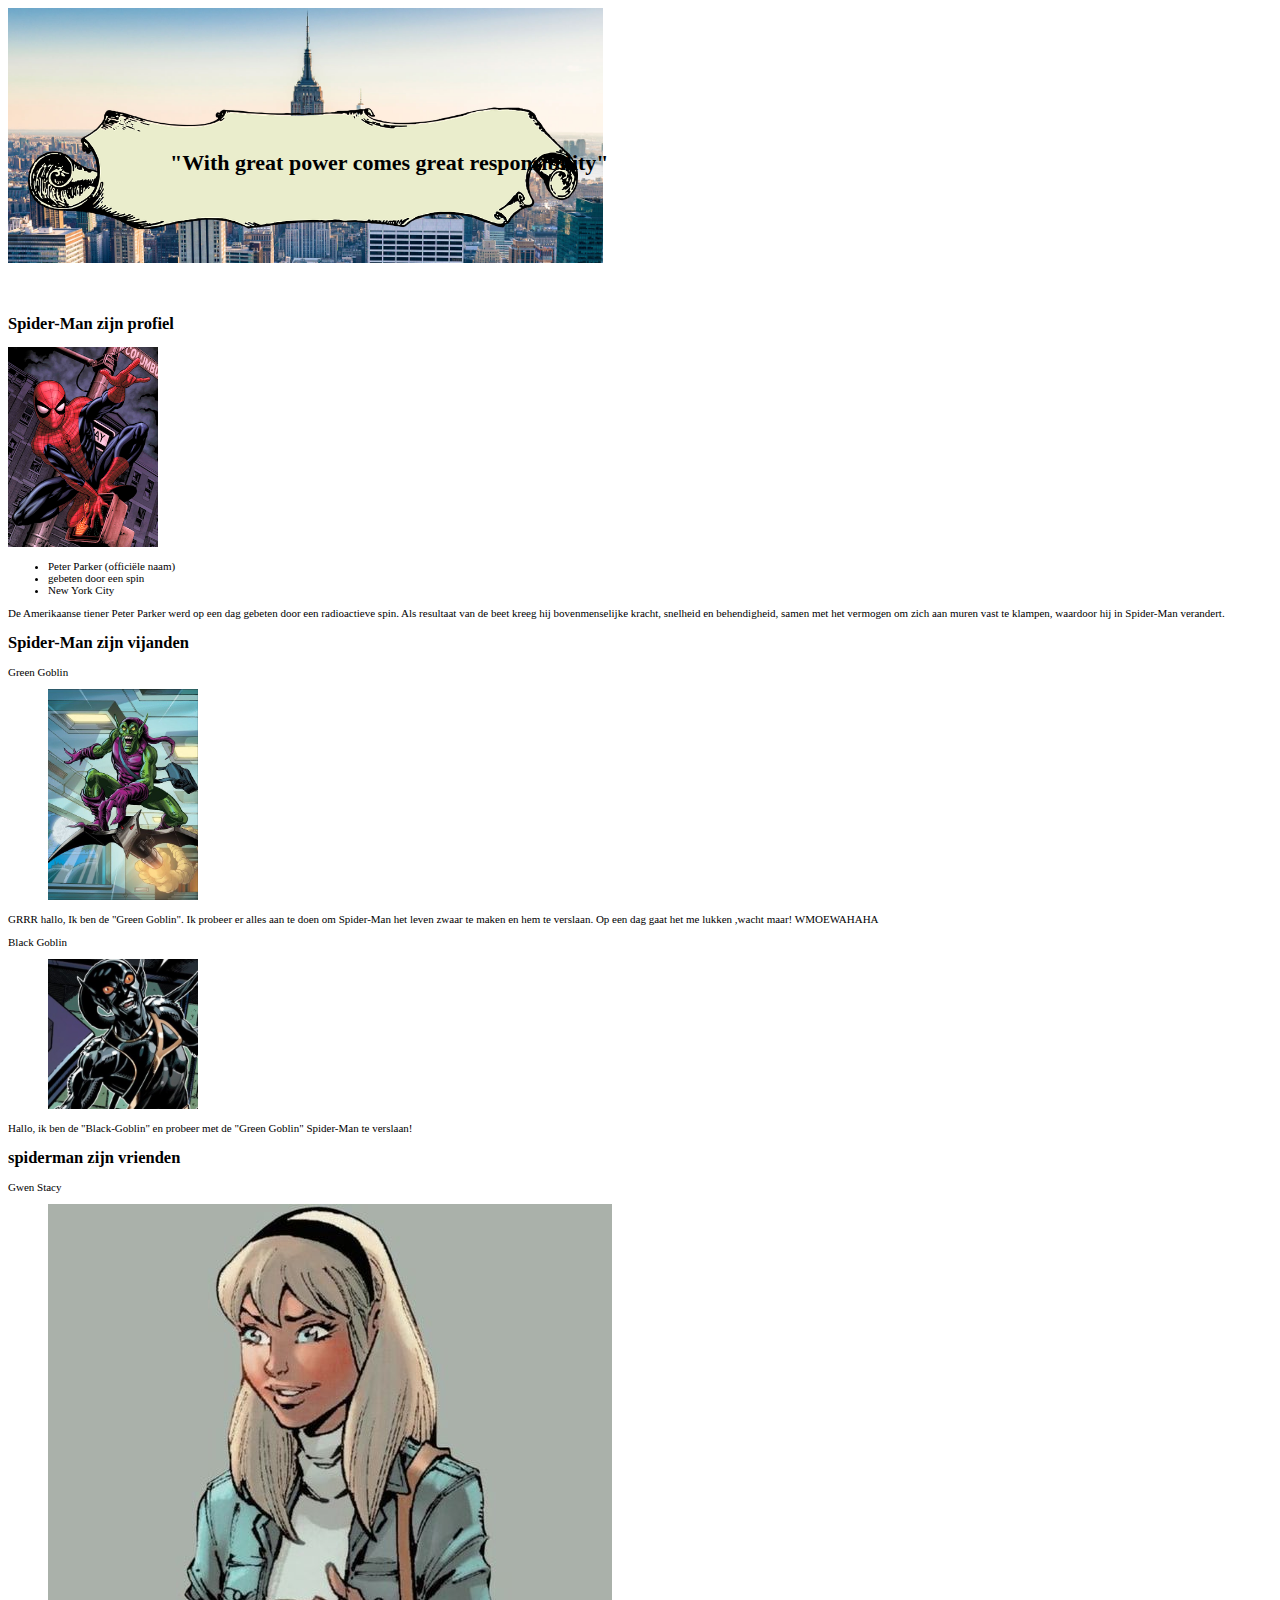
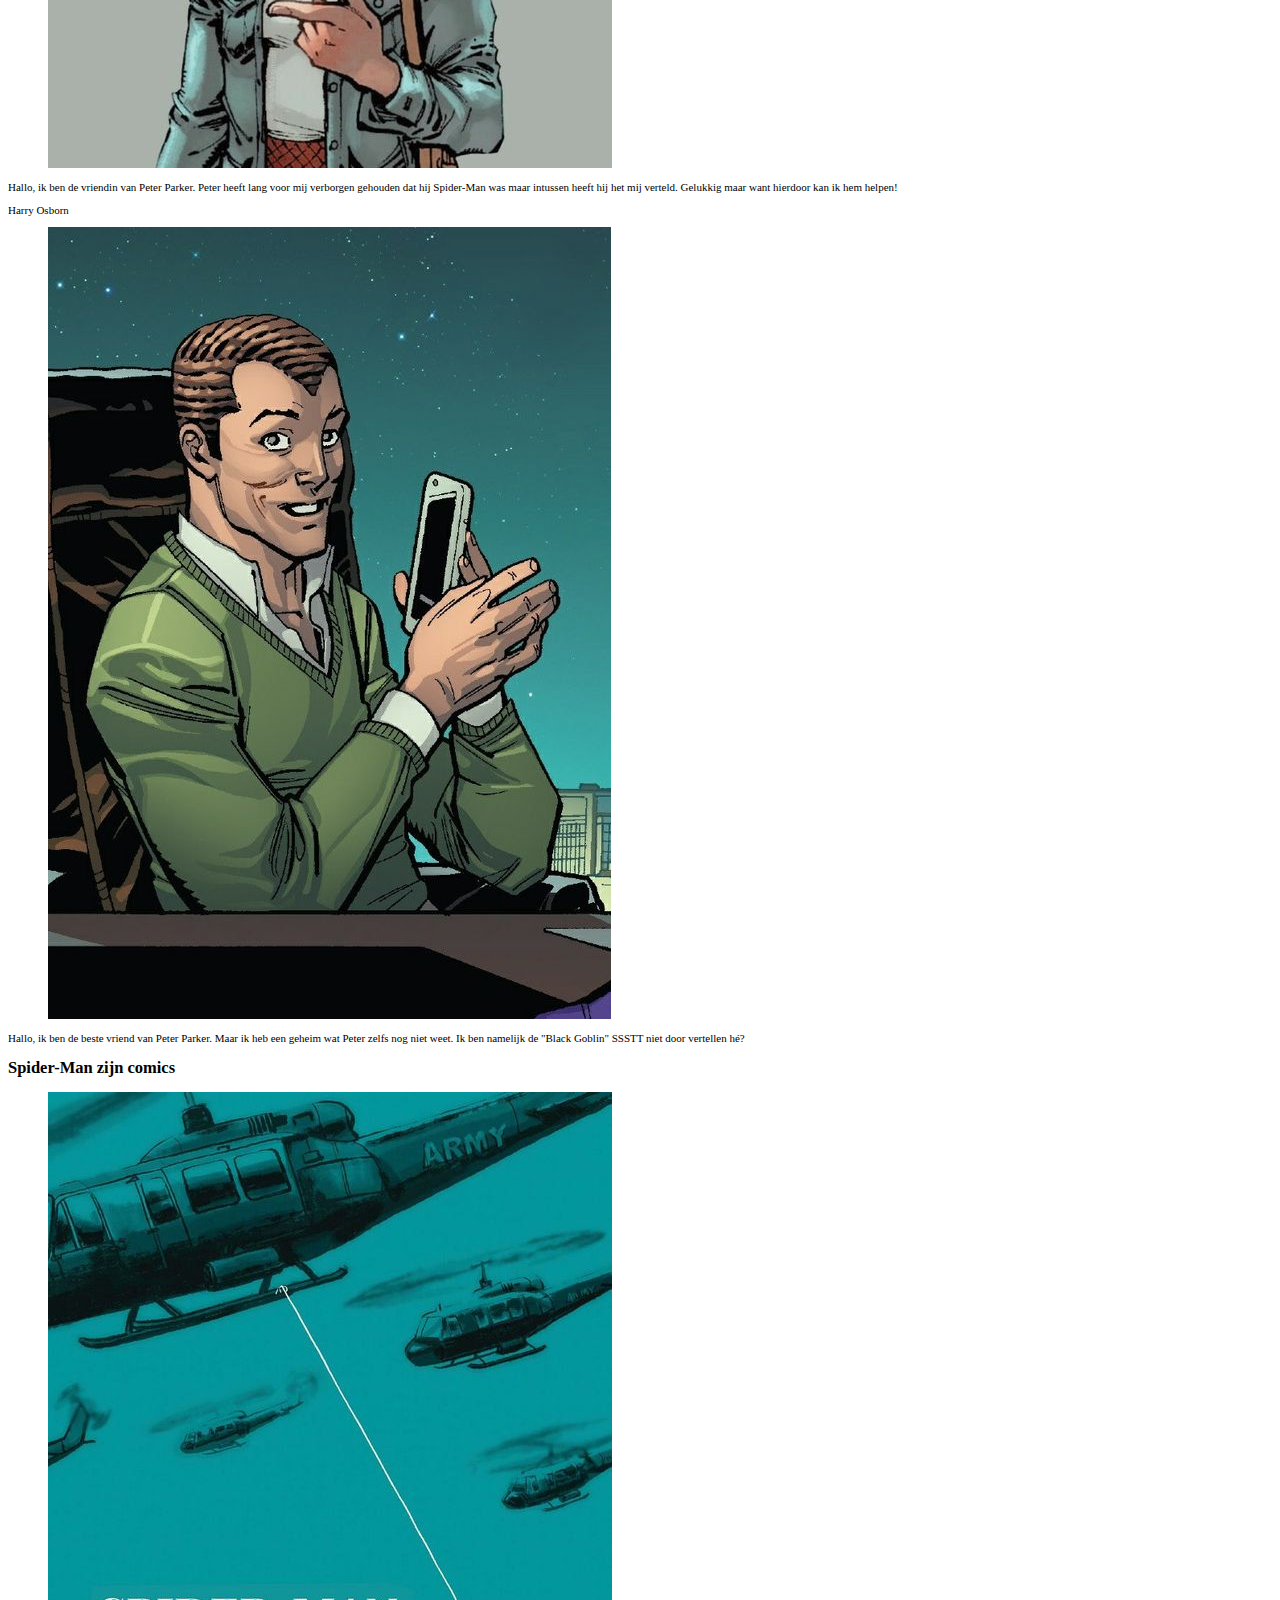
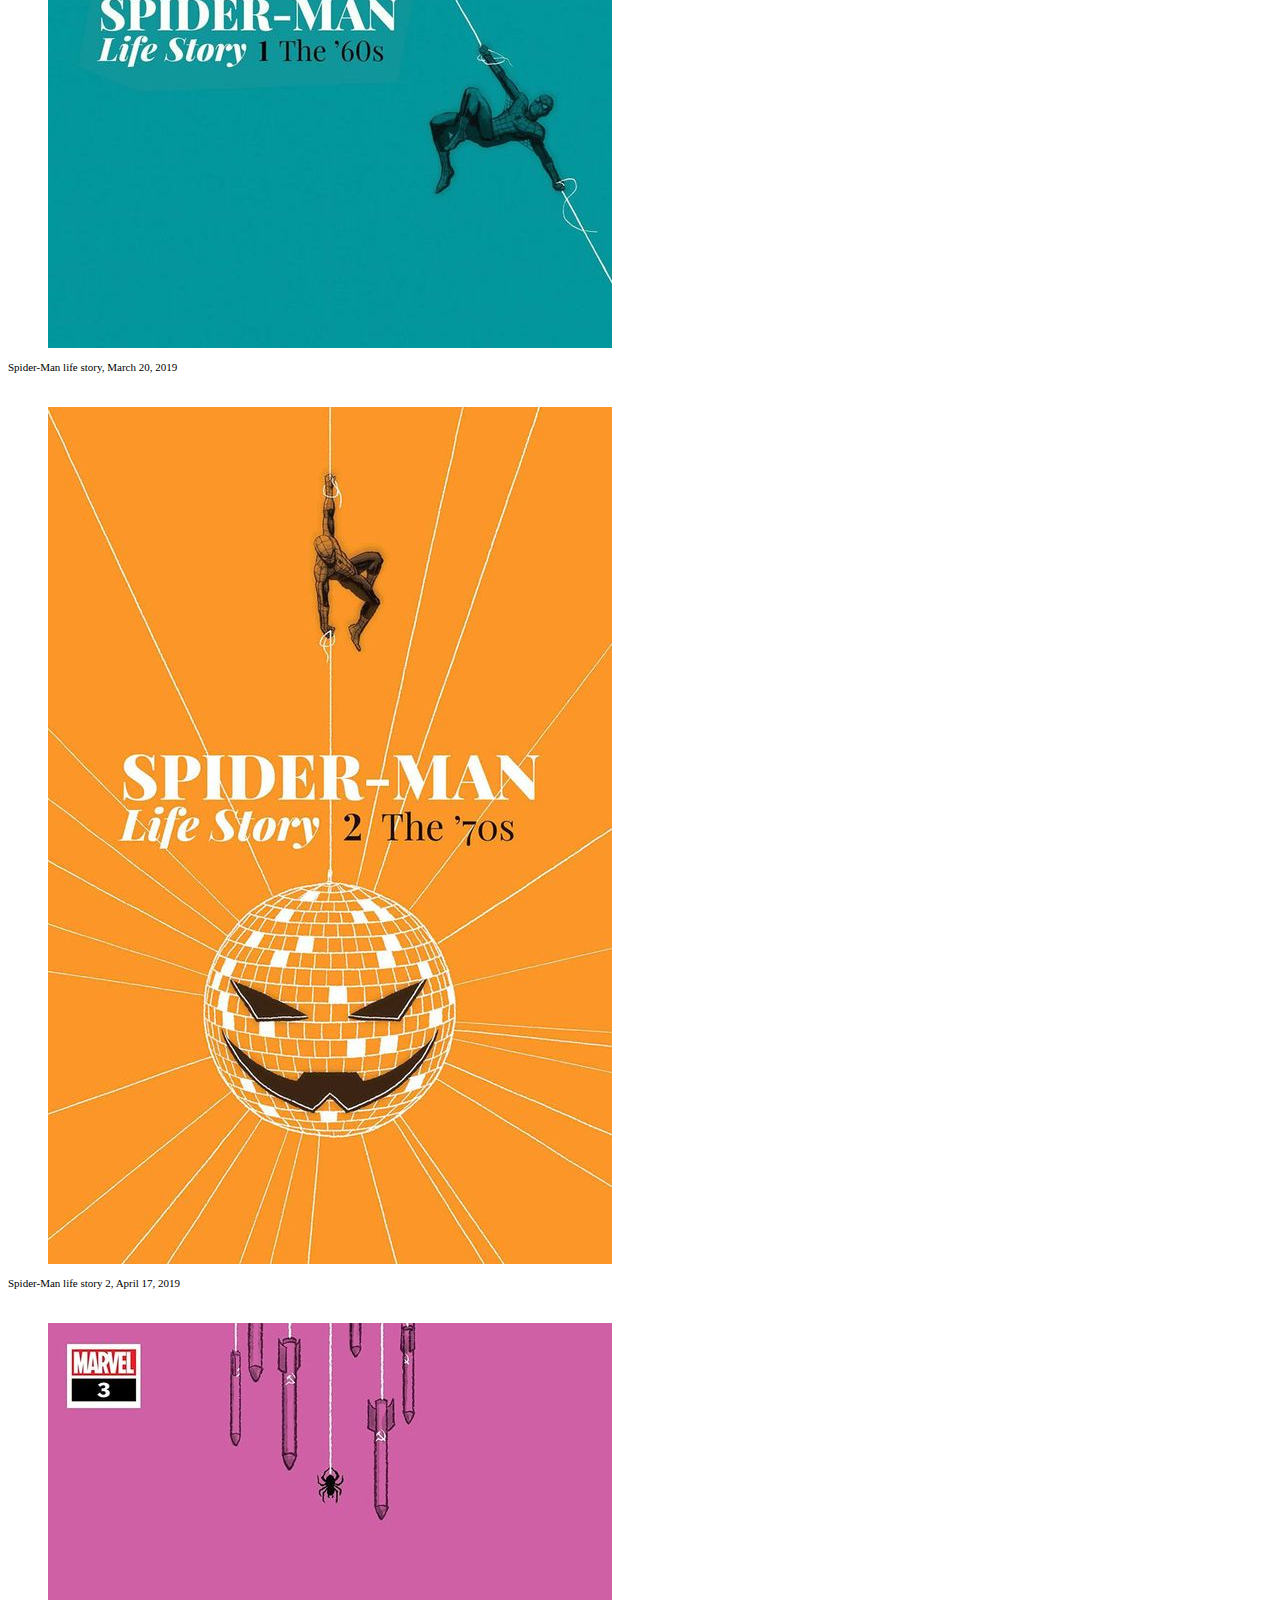
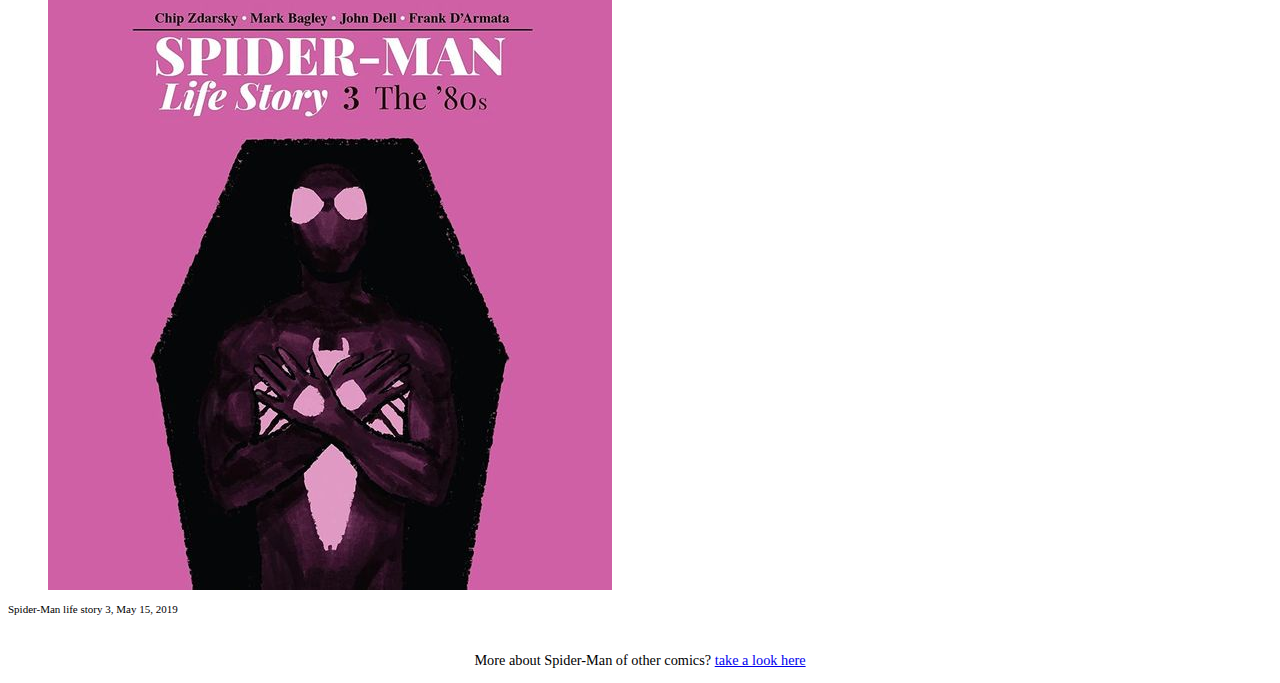
==== index.html @ 666098ee "probleem #gegevens" ====
<!DOCTYPE html>
 <html lang="en">
    
        
    
    

<head>

    <meta charset="UTF-8">
    <meta http-equiv="X-UA-Compatible" content="IE=edge">
    <meta name="viewport" content="width=device-width, initial-scale=1.0">
    <title>Spider-Man</title>

    <link rel="stylesheet" href="css_styles/composition.css">
    <link rel="stylesheet" href="css_styles/utilities.css">
    <link rel="stylesheet" href="css_styles/blocks.css">
    <link rel="stylesheet" href="css_styles/exceptions.css">
    
    <style>

    </style>
</head>

<body>

   
<div id="site-container">
    <header>
        <figure id="achtergrond"><img src="afbeeldingen/achtergrond.jpg"width="595px" alt="picture of New York"></figure>
        <figure id="banner"><img src="afbeeldingen/banner.png"width="550px"></figure>
        <h1>"With great power comes great responsibility"</h1>
    </header>
<br>
<br>
    <article class="profiel">
        <section>
            <h2>Spider-Man zijn profiel</h2>
        </section>
        <section>
            <figure id="profiel-foto"><img src="afbeeldingen/profiel.png"width="150px"></figure>
        </section>

        <section>
            <ul class="gegevens">
                <li>Peter Parker (officiële naam)</li>
                <li>gebeten door een spin</li>
                <li>New York City</li>
            </ul>
        </section>

        <section>
            <p>De Amerikaanse tiener Peter Parker werd op een dag gebeten door een radioactieve spin. Als resultaat van
                de beet kreeg hij bovenmenselijke kracht, snelheid en behendigheid, samen met het vermogen om zich aan
                muren vast te klampen, waardoor hij in Spider-Man verandert.</p>
        </section>
    </article>

    <article class="getuigenis">
        <section>
            <h2>Spider-Man zijn vijanden</h2>
        </section>

        <section>
            <p> Green Goblin</p>
            <figure> <img src="afbeeldingen/green_goblin.jpg"width="150px"></figure>
            <p>GRRR hallo, Ik ben de "Green Goblin". Ik probeer er alles aan te doen om Spider-Man het leven zwaar te
                maken en hem te verslaan. Op een dag gaat het me lukken ,wacht maar! WMOEWAHAHA</p>
        </section>

        <section>
            <p> Black Goblin</p>
            <figure> <img src="afbeeldingen/black_goblin.jpg"width="150px"></figure>
            <p>Hallo, ik ben de "Black-Goblin" en probeer met de "Green Goblin" Spider-Man te verslaan!</p>
        </section>
    </article>

    <article class="getuigenis">
        <section>
            <h2> spiderman zijn vrienden</h2>
        </section>

        <section>
            <p> Gwen Stacy</p>
            <figure><img src="afbeeldingen/gwen_stacy.jpg"></figure>
            <p>Hallo, ik ben de vriendin van Peter Parker. Peter heeft lang voor mij verborgen gehouden dat hij
                Spider-Man was maar intussen heeft hij het mij verteld. Gelukkig maar want hierdoor kan ik hem helpen!
            </p>
        </section>

        <section>
            <p> Harry Osborn</p>
            <figure> <img src="afbeeldingen/harry.jpg"></figure>
            <p>Hallo, ik ben de beste vriend van Peter Parker. Maar ik heb een geheim wat Peter zelfs nog niet weet. Ik
                ben namelijk de "Black Goblin" SSSTT niet door vertellen hé?</p>
        </section>
    </article>
    <article>
        <section>
            <h2>Spider-Man zijn comics</h2>
        </section>

        <section>
            <figure><img src="afbeeldingen/spider-man_life_story_1.jpg"></figure>
        </section>

        <section>
            <p> Spider-Man life story, March 20, 2019</p>
        </section>
        <br>
        <section>
            <figure><img src="afbeeldingen/spider-man_life_story_2.jpg"></figure>
        </section>

        <section>
            <p>Spider-Man life story 2, April 17, 2019</p>
        </section>
        <br>
        <section>
            <figure><img src="afbeeldingen/spider-man_life_story_3.jpg"></figure>
        </section>

        <section>
            <p>Spider-Man life story 3, May 15, 2019</p>
        </section>
    </article>
    <br>
    <footer>
        <p>More about Spider-Man of other comics? <a href="https://marvel.fandom.com/wiki/Spider-Man_Comic_Books"> take
                a look here</a> </p>
    </footer>
</div>
</body>

</html>
---- css_styles/composition.css ----
body{
    font-size: 11px;
}

#achtergrond{
    margin-left: 0px;
    margin-top: 0px;
    margin-right: 0px;
    
    
}
#banner{
    position:absolute;
    top: 20px;
    margin-left: 20px;
    
    
    
}


h1{
    text-align: center;
    font-family: serif;
    position: absolute;
    left: 170px;
    top: 135px;
    
    
    
    

           
}
#profiel-foto{
    margin-left: 0%;
}
#gegevens{
    left: 300px;
}


footer{
    font-size: 1.3em;
    text-align: center;
}
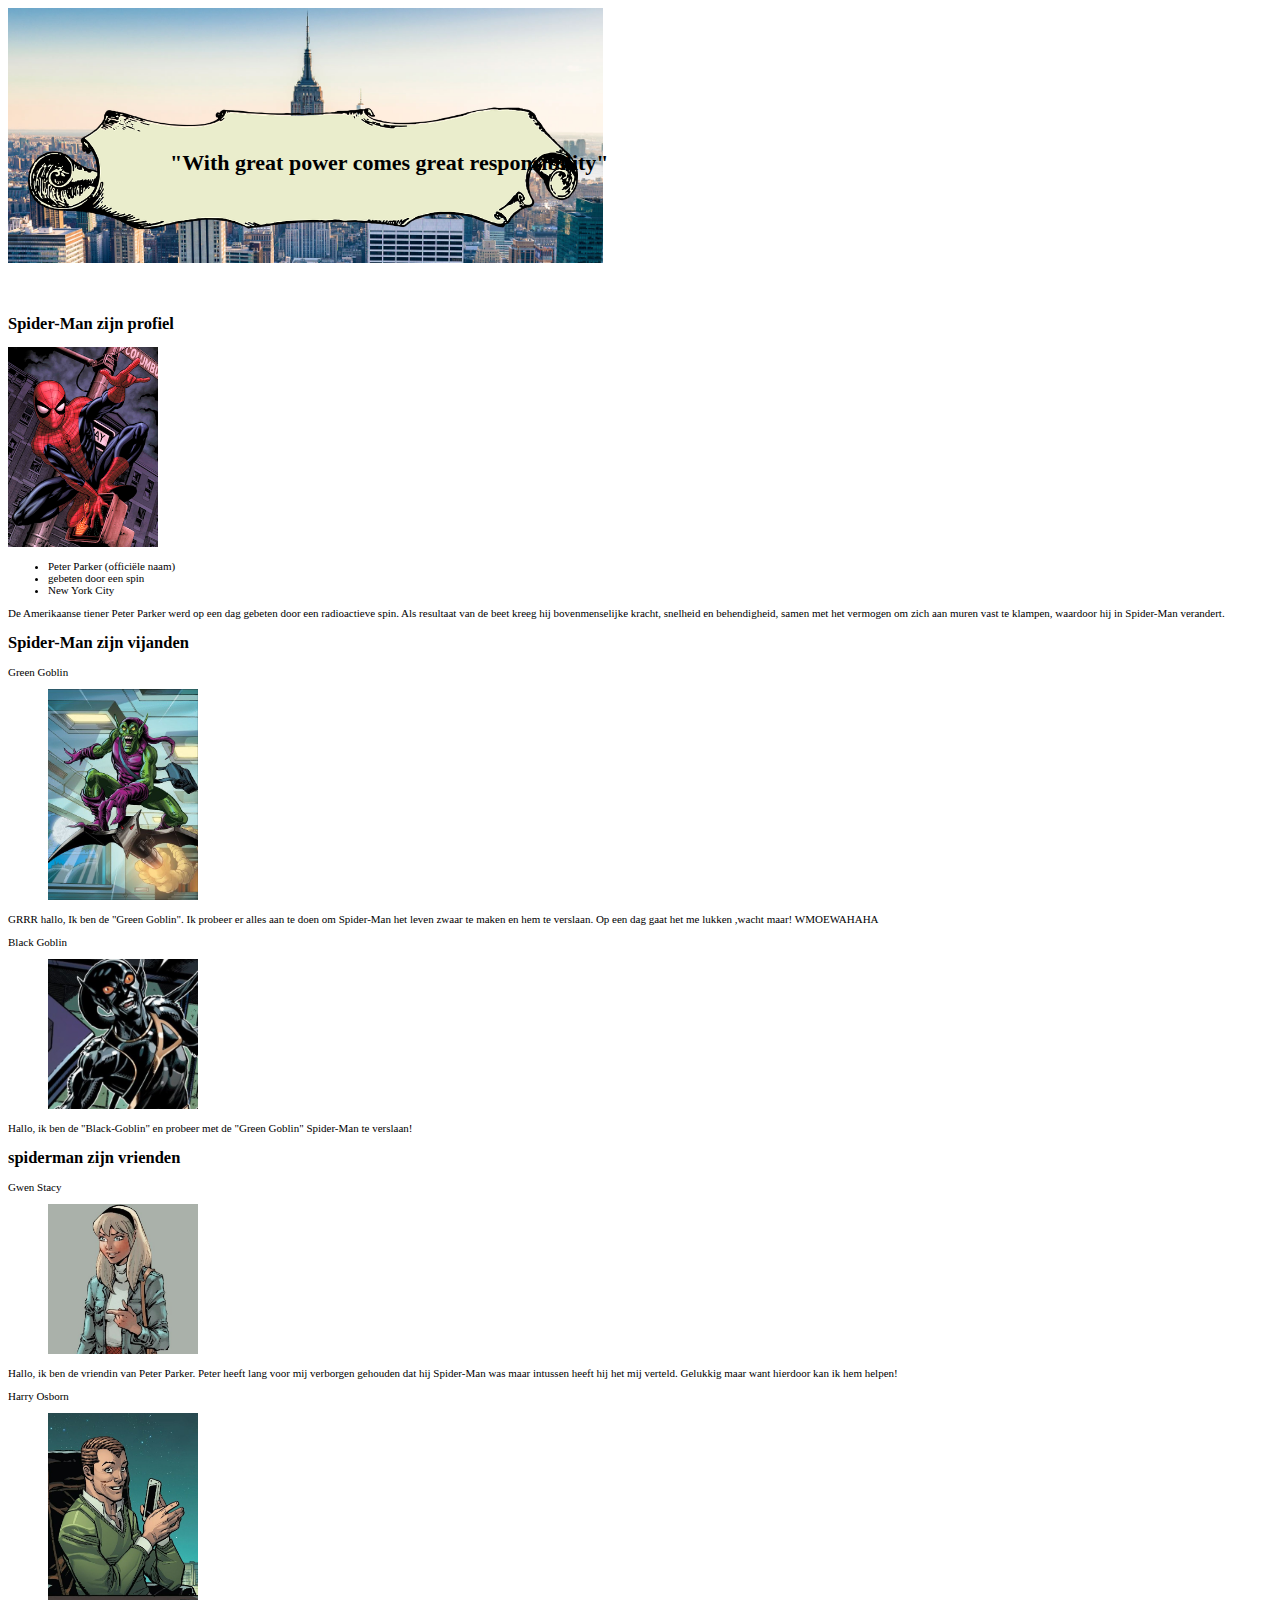
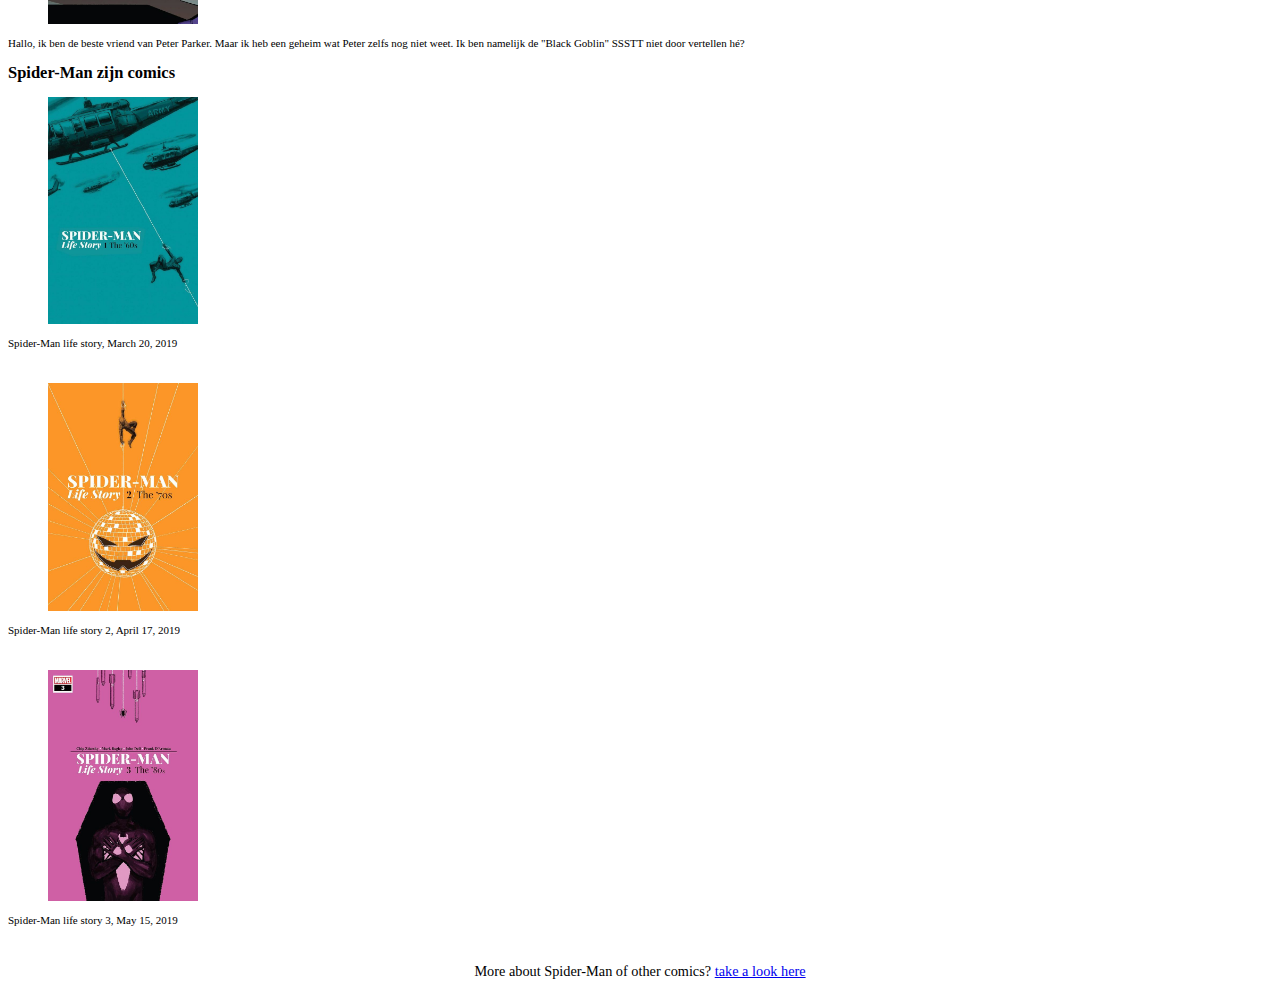
==== commit 51166672: "Update index.html" ====
--- a/index.html
+++ b/index.html
@@ -82,7 +82,7 @@
 
         <section>
             <p> Gwen Stacy</p>
-            <figure><img src="afbeeldingen/gwen_stacy.jpg"></figure>
+            <figure><img src="afbeeldingen/gwen_stacy.jpg"width="150px"></figure>
             <p>Hallo, ik ben de vriendin van Peter Parker. Peter heeft lang voor mij verborgen gehouden dat hij
                 Spider-Man was maar intussen heeft hij het mij verteld. Gelukkig maar want hierdoor kan ik hem helpen!
             </p>
@@ -90,7 +90,7 @@
 
         <section>
             <p> Harry Osborn</p>
-            <figure> <img src="afbeeldingen/harry.jpg"></figure>
+            <figure> <img src="afbeeldingen/harry.jpg"width="150px"></figure>
             <p>Hallo, ik ben de beste vriend van Peter Parker. Maar ik heb een geheim wat Peter zelfs nog niet weet. Ik
                 ben namelijk de "Black Goblin" SSSTT niet door vertellen hé?</p>
         </section>
@@ -101,7 +101,7 @@
         </section>
 
         <section>
-            <figure><img src="afbeeldingen/spider-man_life_story_1.jpg"></figure>
+            <figure><img src="afbeeldingen/spider-man_life_story_1.jpg"width="150px"></figure>
         </section>
 
         <section>
@@ -109,7 +109,7 @@
         </section>
         <br>
         <section>
-            <figure><img src="afbeeldingen/spider-man_life_story_2.jpg"></figure>
+            <figure><img src="afbeeldingen/spider-man_life_story_2.jpg"width="150px"></figure>
         </section>
 
         <section>
@@ -117,7 +117,7 @@
         </section>
         <br>
         <section>
-            <figure><img src="afbeeldingen/spider-man_life_story_3.jpg"></figure>
+            <figure><img src="afbeeldingen/spider-man_life_story_3.jpg"width="150px"></figure>
         </section>
 
         <section>
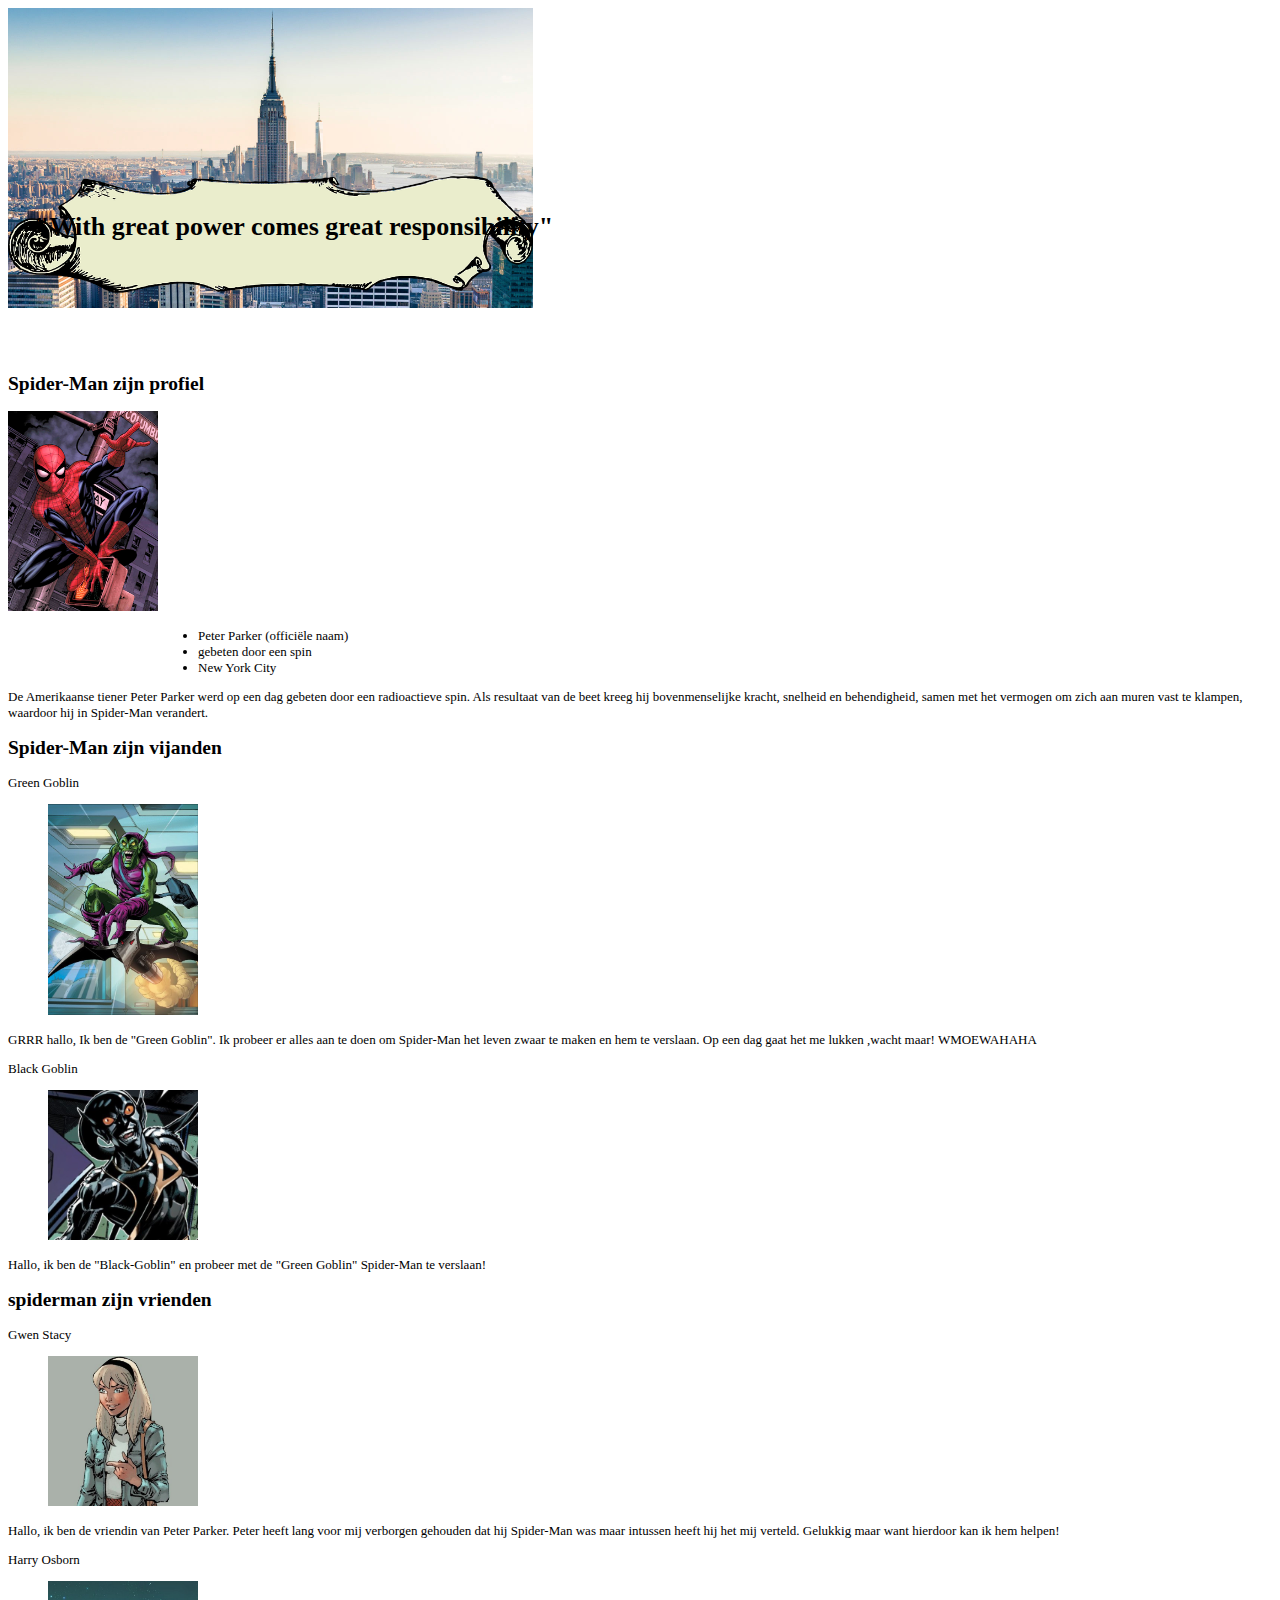
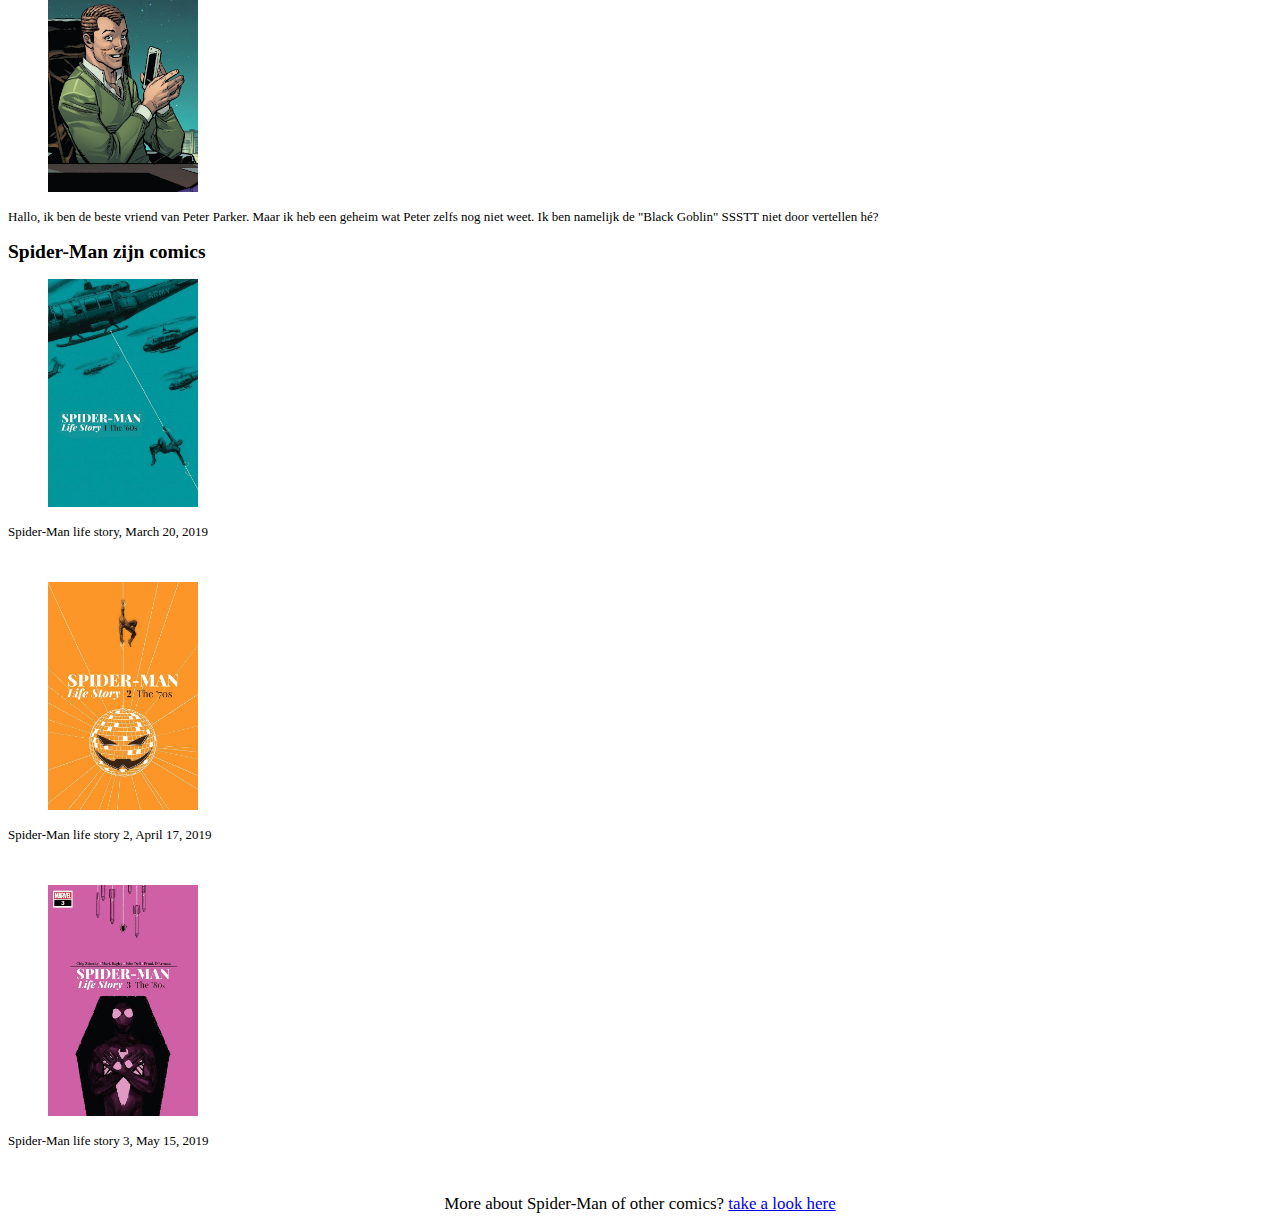
==== commit 747569ba: "update" ====
--- a/index.html
+++ b/index.html
@@ -1,9 +1,9 @@
 <!DOCTYPE html>
- <html lang="en">
-    
-        
-    
-    
+<html lang="en">
+
+
+
+
 
 <head>
 
@@ -16,7 +16,7 @@
     <link rel="stylesheet" href="css_styles/utilities.css">
     <link rel="stylesheet" href="css_styles/blocks.css">
     <link rel="stylesheet" href="css_styles/exceptions.css">
-    
+
     <style>
 
     </style>
@@ -24,112 +24,115 @@
 
 <body>
 
-   
-<div id="site-container">
-    <header>
-        <figure id="achtergrond"><img src="afbeeldingen/achtergrond.jpg"width="595px" alt="picture of New York"></figure>
-        <figure id="banner"><img src="afbeeldingen/banner.png"width="550px"></figure>
-        <h1>"With great power comes great responsibility"</h1>
-    </header>
-<br>
-<br>
-    <article class="profiel">
-        <section>
-            <h2>Spider-Man zijn profiel</h2>
-        </section>
-        <section>
-            <figure id="profiel-foto"><img src="afbeeldingen/profiel.png"width="150px"></figure>
-        </section>
 
-        <section>
-            <ul class="gegevens">
-                <li>Peter Parker (officiële naam)</li>
-                <li>gebeten door een spin</li>
-                <li>New York City</li>
-            </ul>
-        </section>
+    <div id="site-container">
+        <header>
+            <figure id="achtergrond"><img src="afbeeldingen/achtergrond.jpg" width="525px" height="300px"
+                    alt="picture of New York">
+            </figure>
+            <figure id="banner"><img src="afbeeldingen/banner.png" width="525px"></figure>
+            <h1>"With great power comes great responsibility"</h1>
+        </header>
+        <br>
+        <br>
+        <article class="profiel">
+            <section>
+                <h2>Spider-Man zijn profiel</h2>
+            </section>
+            <section>
+                <figure id="profiel-foto"><img src="afbeeldingen/profiel.png" width="150px"></figure>
 
-        <section>
-            <p>De Amerikaanse tiener Peter Parker werd op een dag gebeten door een radioactieve spin. Als resultaat van
-                de beet kreeg hij bovenmenselijke kracht, snelheid en behendigheid, samen met het vermogen om zich aan
-                muren vast te klampen, waardoor hij in Spider-Man verandert.</p>
-        </section>
-    </article>
+                <ul class="gegevens">
+                    <li>Peter Parker (officiële naam)</li>
+                    <li>gebeten door een spin</li>
+                    <li>New York City</li>
+                </ul>
 
-    <article class="getuigenis">
-        <section>
-            <h2>Spider-Man zijn vijanden</h2>
-        </section>
+                <p>De Amerikaanse tiener Peter Parker werd op een dag gebeten door een radioactieve spin. Als resultaat
+                    van
+                    de beet kreeg hij bovenmenselijke kracht, snelheid en behendigheid, samen met het vermogen om zich
+                    aan
+                    muren vast te klampen, waardoor hij in Spider-Man verandert.</p>
+            </section>
+        </article>
 
-        <section>
-            <p> Green Goblin</p>
-            <figure> <img src="afbeeldingen/green_goblin.jpg"width="150px"></figure>
-            <p>GRRR hallo, Ik ben de "Green Goblin". Ik probeer er alles aan te doen om Spider-Man het leven zwaar te
-                maken en hem te verslaan. Op een dag gaat het me lukken ,wacht maar! WMOEWAHAHA</p>
-        </section>
+        <article class="getuigenis">
+            <section>
+                <h2>Spider-Man zijn vijanden</h2>
+            </section>
 
-        <section>
-            <p> Black Goblin</p>
-            <figure> <img src="afbeeldingen/black_goblin.jpg"width="150px"></figure>
-            <p>Hallo, ik ben de "Black-Goblin" en probeer met de "Green Goblin" Spider-Man te verslaan!</p>
-        </section>
-    </article>
+            <section>
+                <p class="info-gg"> Green Goblin</p>
+                <figure> <img src="afbeeldingen/green_goblin.jpg" width="150px"></figure>
+                <p class="info-gg">GRRR hallo, Ik ben de "Green Goblin". Ik probeer er alles aan te doen om Spider-Man het leven zwaar
+                    te maken en hem te verslaan. Op een dag gaat het me lukken ,wacht maar! WMOEWAHAHA</p>
+            </section>
 
-    <article class="getuigenis">
-        <section>
-            <h2> spiderman zijn vrienden</h2>
-        </section>
+            <section>
+                <p> Black Goblin</p>
+                <figure> <img src="afbeeldingen/black_goblin.jpg" width="150px"></figure>
+                <p>Hallo, ik ben de "Black-Goblin" en probeer met de "Green Goblin" Spider-Man te verslaan!</p>
+            </section>
+        </article>
 
-        <section>
-            <p> Gwen Stacy</p>
-            <figure><img src="afbeeldingen/gwen_stacy.jpg"width="150px"></figure>
-            <p>Hallo, ik ben de vriendin van Peter Parker. Peter heeft lang voor mij verborgen gehouden dat hij
-                Spider-Man was maar intussen heeft hij het mij verteld. Gelukkig maar want hierdoor kan ik hem helpen!
-            </p>
-        </section>
+        <article class="getuigenis">
+            <section>
+                <h2> spiderman zijn vrienden</h2>
+            </section>
 
-        <section>
-            <p> Harry Osborn</p>
-            <figure> <img src="afbeeldingen/harry.jpg"width="150px"></figure>
-            <p>Hallo, ik ben de beste vriend van Peter Parker. Maar ik heb een geheim wat Peter zelfs nog niet weet. Ik
-                ben namelijk de "Black Goblin" SSSTT niet door vertellen hé?</p>
-        </section>
-    </article>
-    <article>
-        <section>
-            <h2>Spider-Man zijn comics</h2>
-        </section>
+            <section>
+                <p> Gwen Stacy</p>
+                <figure><img src="afbeeldingen/gwen_stacy.jpg" width="150px"></figure>
+                <p>Hallo, ik ben de vriendin van Peter Parker. Peter heeft lang voor mij verborgen gehouden dat hij
+                    Spider-Man was maar intussen heeft hij het mij verteld. Gelukkig maar want hierdoor kan ik hem
+                    helpen!
+                </p>
+            </section>
 
-        <section>
-            <figure><img src="afbeeldingen/spider-man_life_story_1.jpg"width="150px"></figure>
-        </section>
+            <section>
+                <p> Harry Osborn</p>
+                <figure> <img src="afbeeldingen/harry.jpg" width="150px"></figure>
+                <p>Hallo, ik ben de beste vriend van Peter Parker. Maar ik heb een geheim wat Peter zelfs nog niet weet.
+                    Ik
+                    ben namelijk de "Black Goblin" SSSTT niet door vertellen hé?</p>
+            </section>
+        </article>
+        <article>
+            <section>
+                <h2>Spider-Man zijn comics</h2>
+            </section>
 
-        <section>
-            <p> Spider-Man life story, March 20, 2019</p>
-        </section>
+            <section>
+                <figure><img src="afbeeldingen/spider-man_life_story_1.jpg" width="150px"></figure>
+            </section>
+
+            <section>
+                <p> Spider-Man life story, March 20, 2019</p>
+            </section>
+            <br>
+            <section>
+                <figure><img src="afbeeldingen/spider-man_life_story_2.jpg" width="150px"></figure>
+            </section>
+
+            <section>
+                <p>Spider-Man life story 2, April 17, 2019</p>
+            </section>
+            <br>
+            <section>
+                <figure><img src="afbeeldingen/spider-man_life_story_3.jpg" width="150px"></figure>
+            </section>
+
+            <section>
+                <p>Spider-Man life story 3, May 15, 2019</p>
+            </section>
+        </article>
         <br>
-        <section>
-            <figure><img src="afbeeldingen/spider-man_life_story_2.jpg"width="150px"></figure>
-        </section>
-
-        <section>
-            <p>Spider-Man life story 2, April 17, 2019</p>
-        </section>
-        <br>
-        <section>
-            <figure><img src="afbeeldingen/spider-man_life_story_3.jpg"width="150px"></figure>
-        </section>
-
-        <section>
-            <p>Spider-Man life story 3, May 15, 2019</p>
-        </section>
-    </article>
-    <br>
-    <footer>
-        <p>More about Spider-Man of other comics? <a href="https://marvel.fandom.com/wiki/Spider-Man_Comic_Books"> take
-                a look here</a> </p>
-    </footer>
-</div>
+        <footer>
+            <p>More about Spider-Man of other comics? <a href="https://marvel.fandom.com/wiki/Spider-Man_Comic_Books">
+                    take
+                    a look here</a> </p>
+        </footer>
+    </div>
 </body>
 
 </html>--- a/css_styles/composition.css
+++ b/css_styles/composition.css
@@ -1,47 +1,57 @@
-body{
-    font-size: 11px;
+body {
+    font-size: 13px;
 }
 
-#achtergrond{
+#achtergrond {
     margin-left: 0px;
     margin-top: 0px;
     margin-right: 0px;
-    
-    
+
+
 }
-#banner{
-    position:absolute;
-    top: 20px;
-    margin-left: 20px;
-    
-    
-    
+
+#banner {
+    position: absolute;
+    top: 90px;
+    margin-left: 0px;
+
+
+
 }
 
 
-h1{
+h1 {
     text-align: center;
     font-family: serif;
     position: absolute;
-    left: 170px;
-    top: 135px;
-    
-    
-    
-    
+    margin-left: 5px;
+    left: 30px;
+    top: 195px;
 
-           
+
+
+
 }
-#profiel-foto{
+
+#profiel-foto {
     margin-left: 0%;
-}
-#gegevens{
-    left: 300px;
+
 }
 
 
-footer{
+
+ul {
+    
+    margin-left: 150px;
+    top: 50px;
+}
+
+
+#info-gg { 
+text-align: right;
+}
+
+footer {
     font-size: 1.3em;
     text-align: center;
-}
-
+}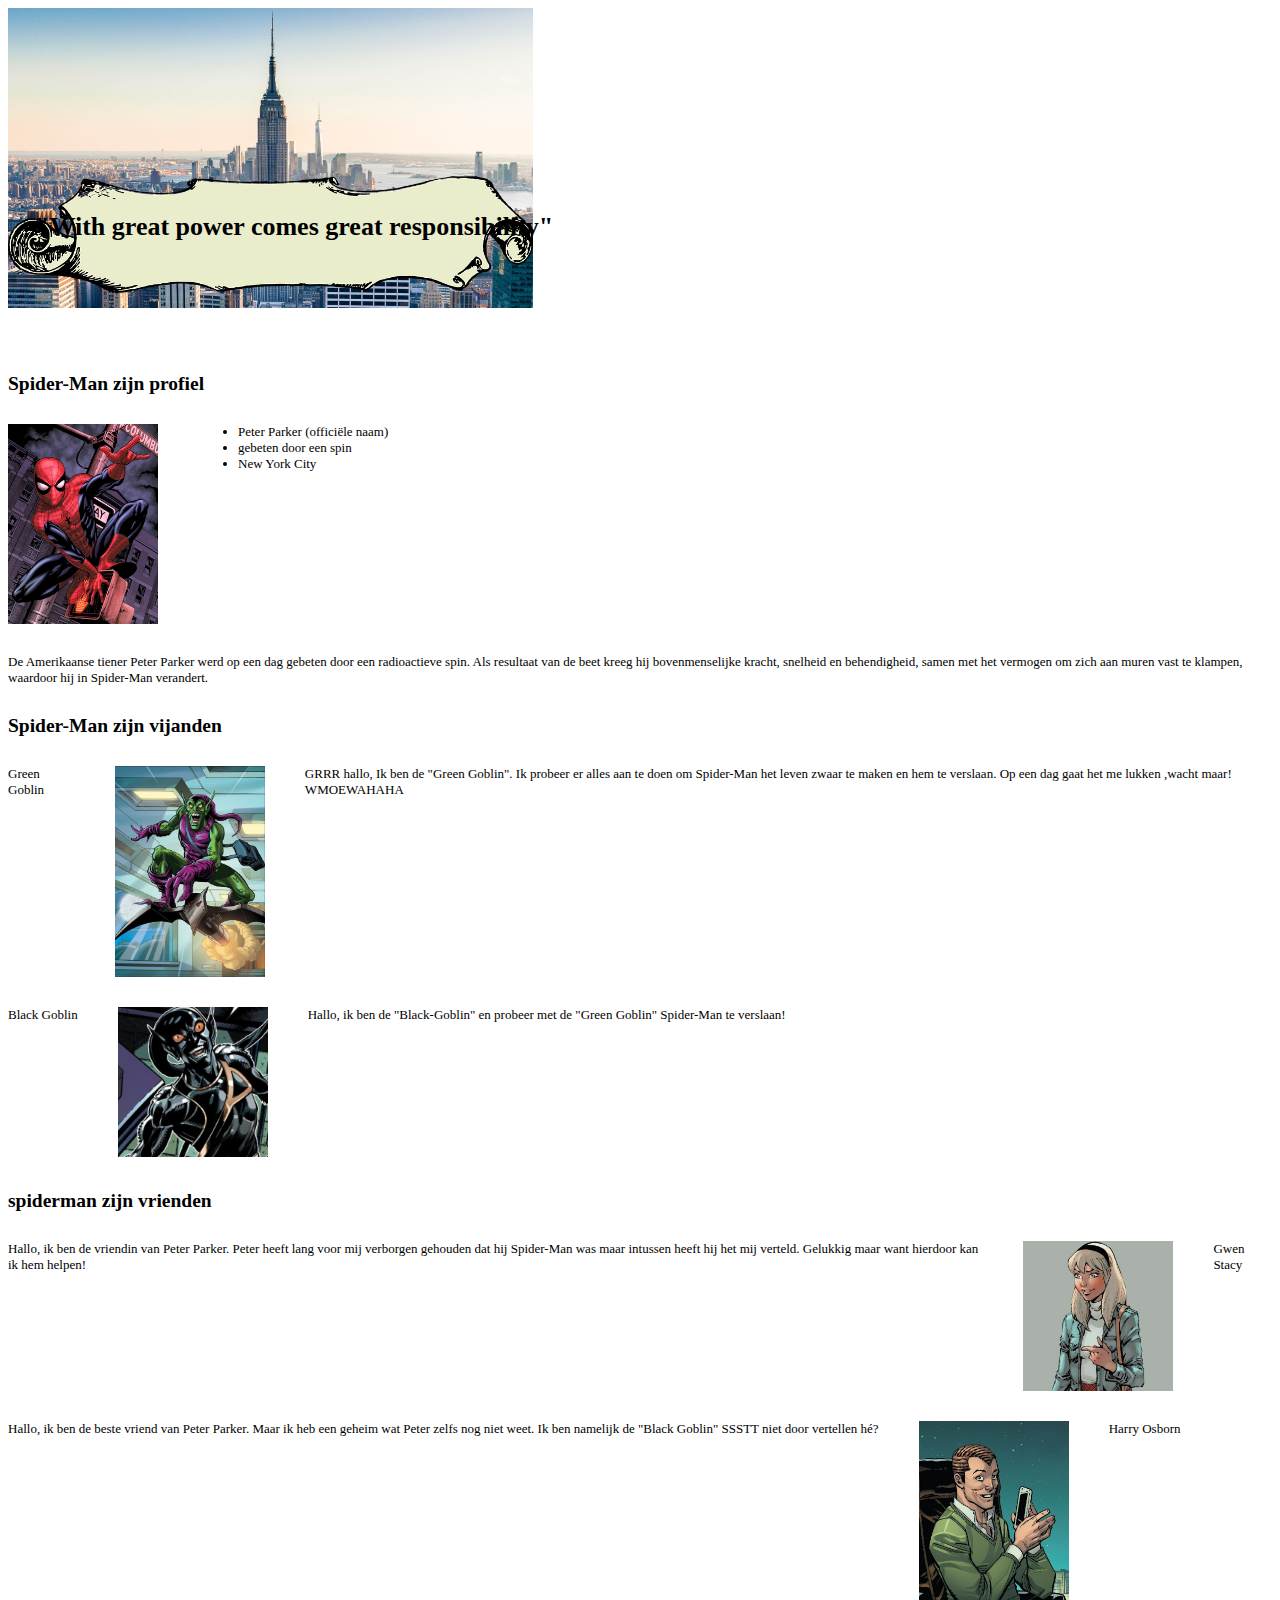
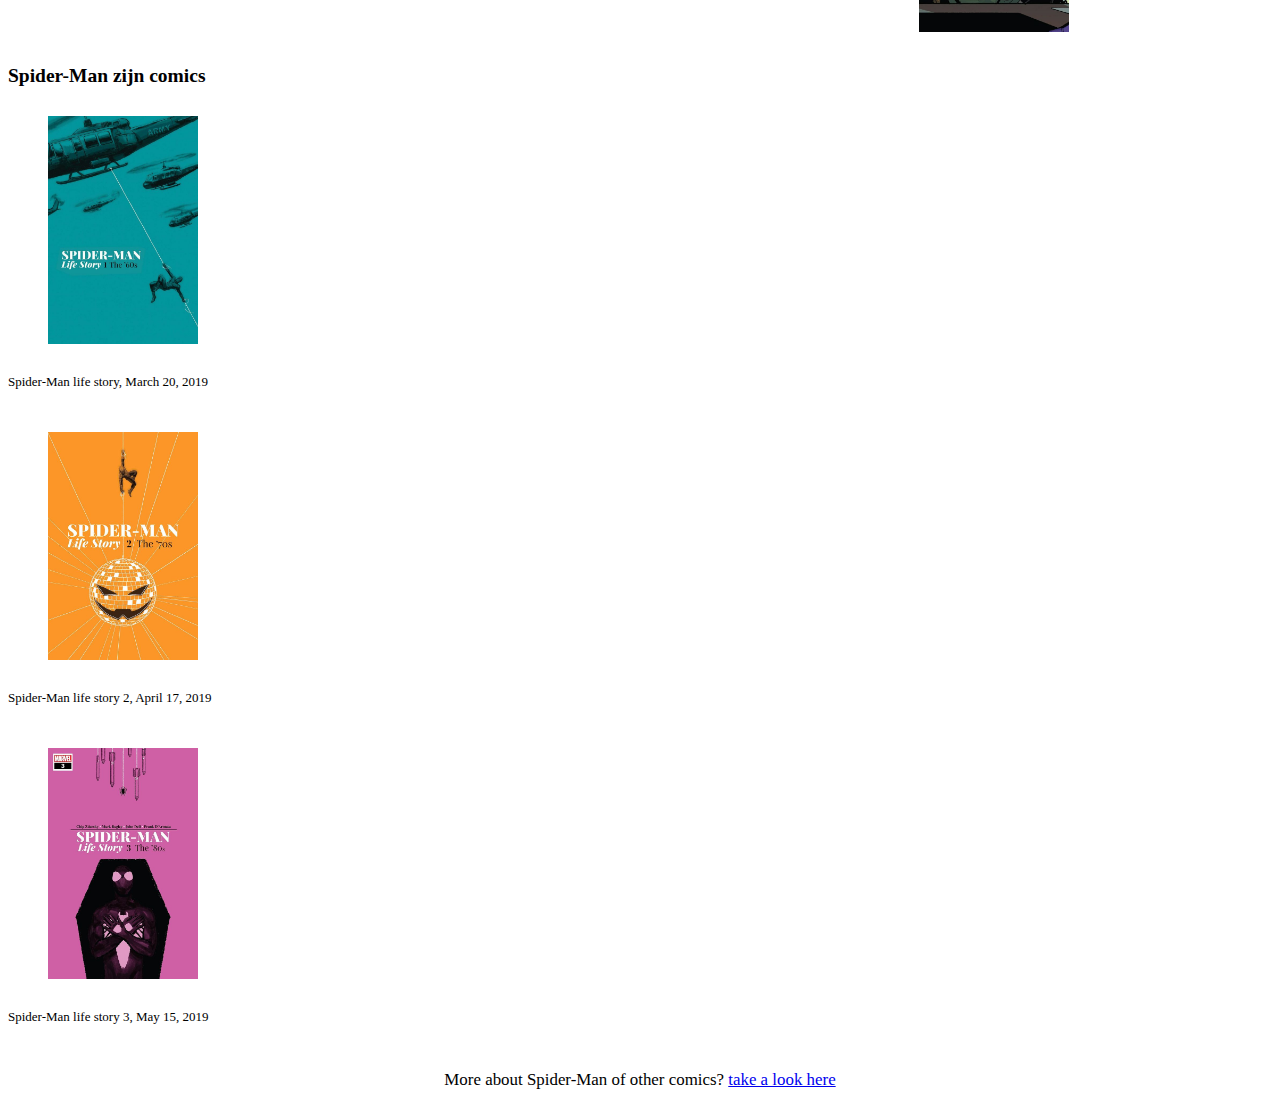
==== commit 9cdb7d41: "update ruimte" ====
--- a/index.html
+++ b/index.html
@@ -48,12 +48,16 @@
                     <li>New York City</li>
                 </ul>
 
-                <p>De Amerikaanse tiener Peter Parker werd op een dag gebeten door een radioactieve spin. Als resultaat
-                    van
-                    de beet kreeg hij bovenmenselijke kracht, snelheid en behendigheid, samen met het vermogen om zich
-                    aan
-                    muren vast te klampen, waardoor hij in Spider-Man verandert.</p>
+
+
             </section>
+            <p>De Amerikaanse tiener Peter Parker werd op een dag gebeten door een radioactieve spin. Als
+                resultaat
+                van
+                de beet kreeg hij bovenmenselijke kracht, snelheid en behendigheid, samen met het vermogen om
+                zich
+                aan
+                muren vast te klampen, waardoor hij in Spider-Man verandert.</p>
         </article>
 
         <article class="getuigenis">
@@ -64,7 +68,8 @@
             <section>
                 <p class="info-gg"> Green Goblin</p>
                 <figure> <img src="afbeeldingen/green_goblin.jpg" width="150px"></figure>
-                <p class="info-gg">GRRR hallo, Ik ben de "Green Goblin". Ik probeer er alles aan te doen om Spider-Man het leven zwaar
+                <p class="info-gg">GRRR hallo, Ik ben de "Green Goblin". Ik probeer er alles aan te doen om Spider-Man
+                    het leven zwaar
                     te maken en hem te verslaan. Op een dag gaat het me lukken ,wacht maar! WMOEWAHAHA</p>
             </section>
 
@@ -81,20 +86,23 @@
             </section>
 
             <section>
-                <p> Gwen Stacy</p>
-                <figure><img src="afbeeldingen/gwen_stacy.jpg" width="150px"></figure>
+                
+                
                 <p>Hallo, ik ben de vriendin van Peter Parker. Peter heeft lang voor mij verborgen gehouden dat hij
                     Spider-Man was maar intussen heeft hij het mij verteld. Gelukkig maar want hierdoor kan ik hem
                     helpen!
                 </p>
+                <figure><img src="afbeeldingen/gwen_stacy.jpg" width="150px"></figure>
+                <p> Gwen Stacy</p>
             </section>
 
             <section>
-                <p> Harry Osborn</p>
-                <figure> <img src="afbeeldingen/harry.jpg" width="150px"></figure>
+            
                 <p>Hallo, ik ben de beste vriend van Peter Parker. Maar ik heb een geheim wat Peter zelfs nog niet weet.
                     Ik
                     ben namelijk de "Black Goblin" SSSTT niet door vertellen hé?</p>
+                    <figure> <img src="afbeeldingen/harry.jpg" width="150px"></figure>
+                    <p> Harry Osborn</p>
             </section>
         </article>
         <article>
--- a/css_styles/composition.css
+++ b/css_styles/composition.css
@@ -40,11 +40,17 @@
 
 
 
-ul {
-    
-    margin-left: 150px;
-    top: 50px;
-}
+
+
+section {
+
+display: flex;
+
+} 
+
+profiel-foto img {
+max-width: 100%; }
+
 
 
 #info-gg { 
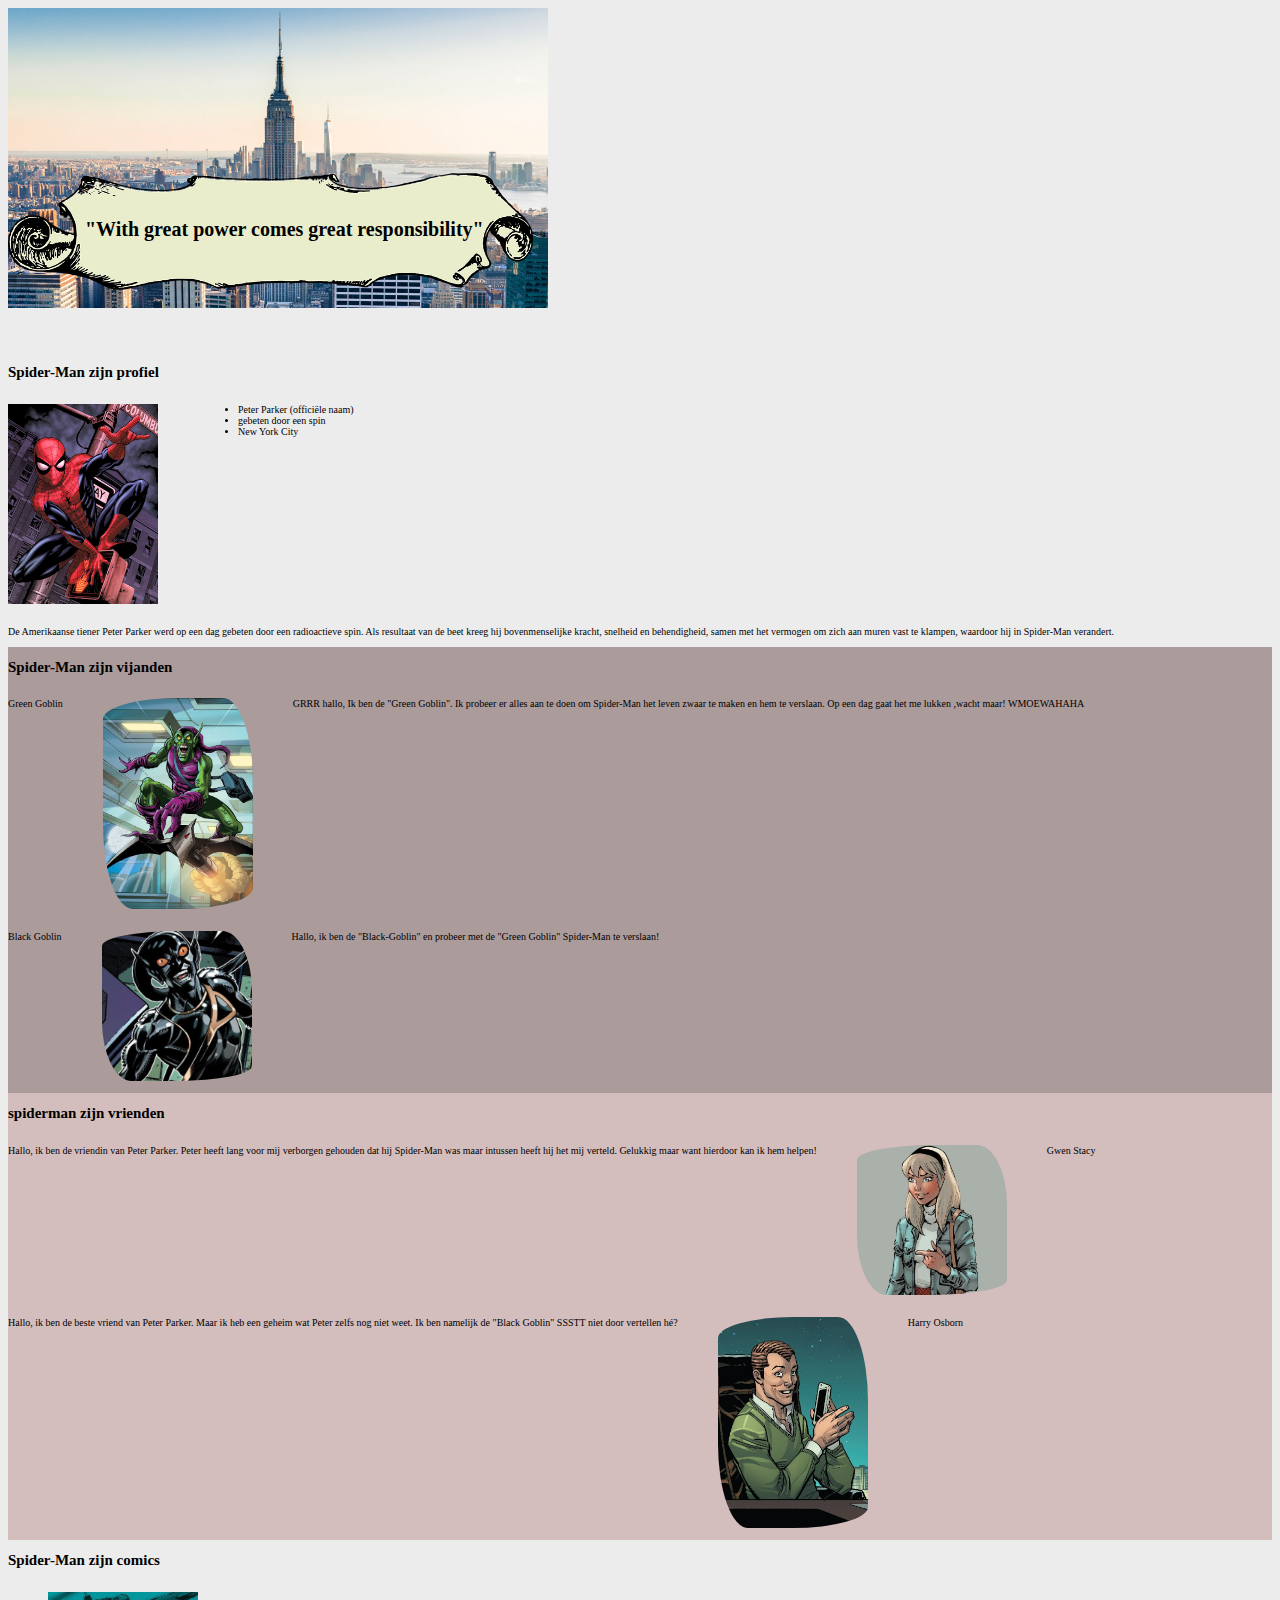
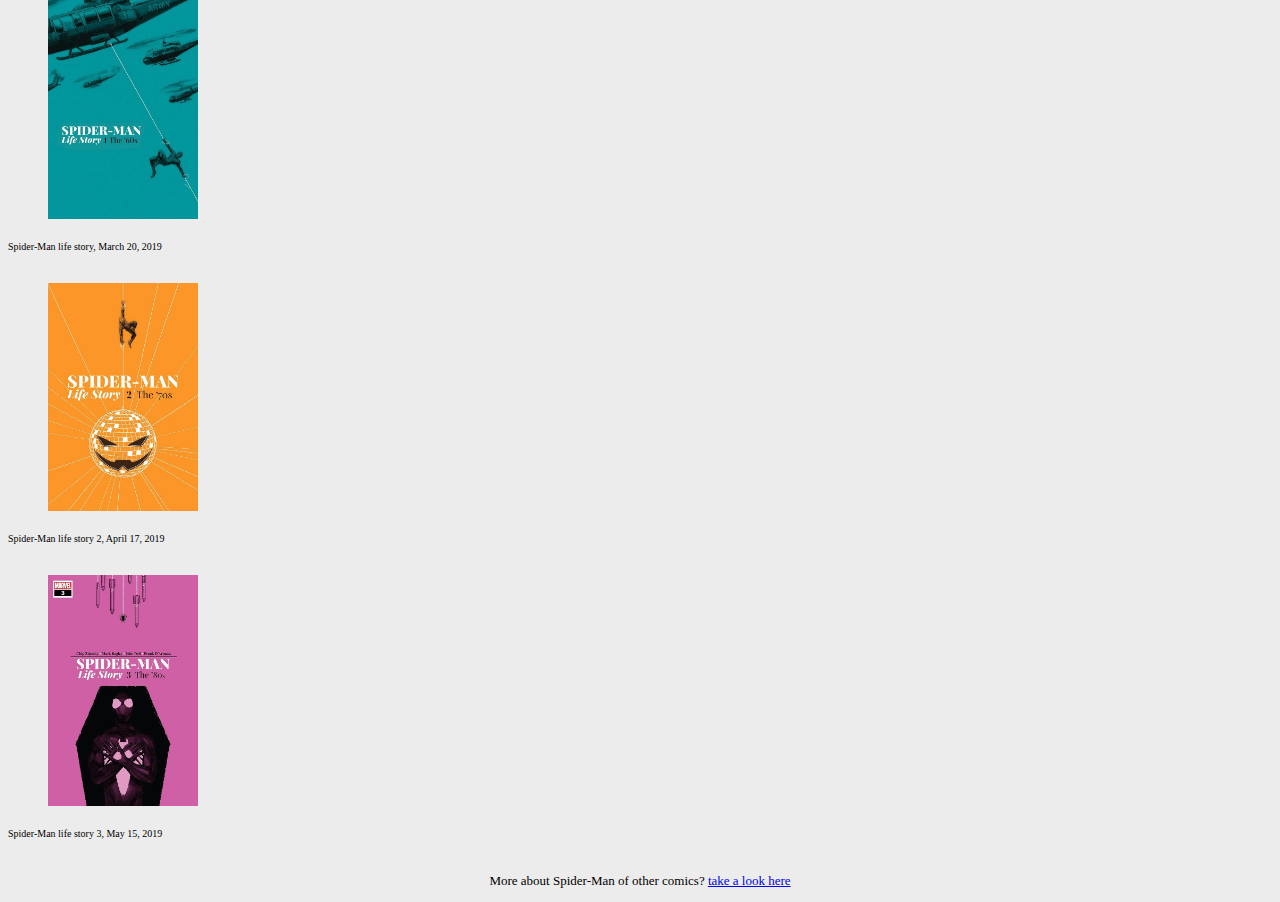
==== commit 3112a593: "update achtergrond" ====
--- a/index.html
+++ b/index.html
@@ -27,7 +27,7 @@
 
     <div id="site-container">
         <header>
-            <figure id="achtergrond"><img src="afbeeldingen/achtergrond.jpg" width="525px" height="300px"
+            <figure id="achtergrond"><img src="afbeeldingen/achtergrond.jpg" width="540px" height="300px"
                     alt="picture of New York">
             </figure>
             <figure id="banner"><img src="afbeeldingen/banner.png" width="525px"></figure>
@@ -41,16 +41,16 @@
             </section>
             <section>
                 <figure id="profiel-foto"><img src="afbeeldingen/profiel.png" width="150px"></figure>
-
+                <section></section>
                 <ul class="gegevens">
                     <li>Peter Parker (officiële naam)</li>
                     <li>gebeten door een spin</li>
                     <li>New York City</li>
                 </ul>
+            </section>
 
 
-
-            </section>
+            <section>
             <p>De Amerikaanse tiener Peter Parker werd op een dag gebeten door een radioactieve spin. Als
                 resultaat
                 van
@@ -58,9 +58,10 @@
                 zich
                 aan
                 muren vast te klampen, waardoor hij in Spider-Man verandert.</p>
+            </section>
         </article>
 
-        <article class="getuigenis">
+        <article class="vijanden">
             <section>
                 <h2>Spider-Man zijn vijanden</h2>
             </section>
@@ -80,7 +81,7 @@
             </section>
         </article>
 
-        <article class="getuigenis">
+        <article class="vrienden">
             <section>
                 <h2> spiderman zijn vrienden</h2>
             </section>
@@ -105,7 +106,7 @@
                     <p> Harry Osborn</p>
             </section>
         </article>
-        <article>
+        <article class="comics">
             <section>
                 <h2>Spider-Man zijn comics</h2>
             </section>
--- a/css_styles/composition.css
+++ b/css_styles/composition.css
@@ -1,13 +1,11 @@
 body {
-    font-size: 13px;
+    font-size: 10px;
 }
 
 #achtergrond {
-    margin-left: 0px;
-    margin-top: 0px;
-    margin-right: 0px;
+    margin: auto;
 
-
+   
 }
 
 #banner {
@@ -25,20 +23,22 @@
     font-family: serif;
     position: absolute;
     margin-left: 5px;
-    left: 30px;
-    top: 195px;
+    left: 80px;
+    top: 205px;
 
 
 
 
 }
 
+header{
+    margin-bottom: 20px;
+}
 #profiel-foto {
     margin-left: 0%;
+    
 
 }
-
-
 
 
 
@@ -49,13 +49,26 @@
 } 
 
 profiel-foto img {
-max-width: 100%; }
+    
+max-width: 100%; 
+}
 
 
 
 #info-gg { 
 text-align: right;
 }
+.vijanden img{
+    border-radius: 50% 20% / 10% 40%;
+}
+
+.vrienden img{
+    border-radius: 50% 20% / 10% 40%;
+}
+
+h2{
+    text-align: center;
+}
 
 footer {
     font-size: 1.3em;
--- a/css_styles/utilities.css
+++ b/css_styles/utilities.css
@@ -0,0 +1,17 @@
+
+
+.vijanden{
+    background-color: rgb(172, 155, 155) ;
+}
+
+
+
+.vrienden{
+    background-color: rgb(212, 189, 189) ;
+}
+
+
+
+body{
+    background-color: rgb(236, 236, 236) ;
+}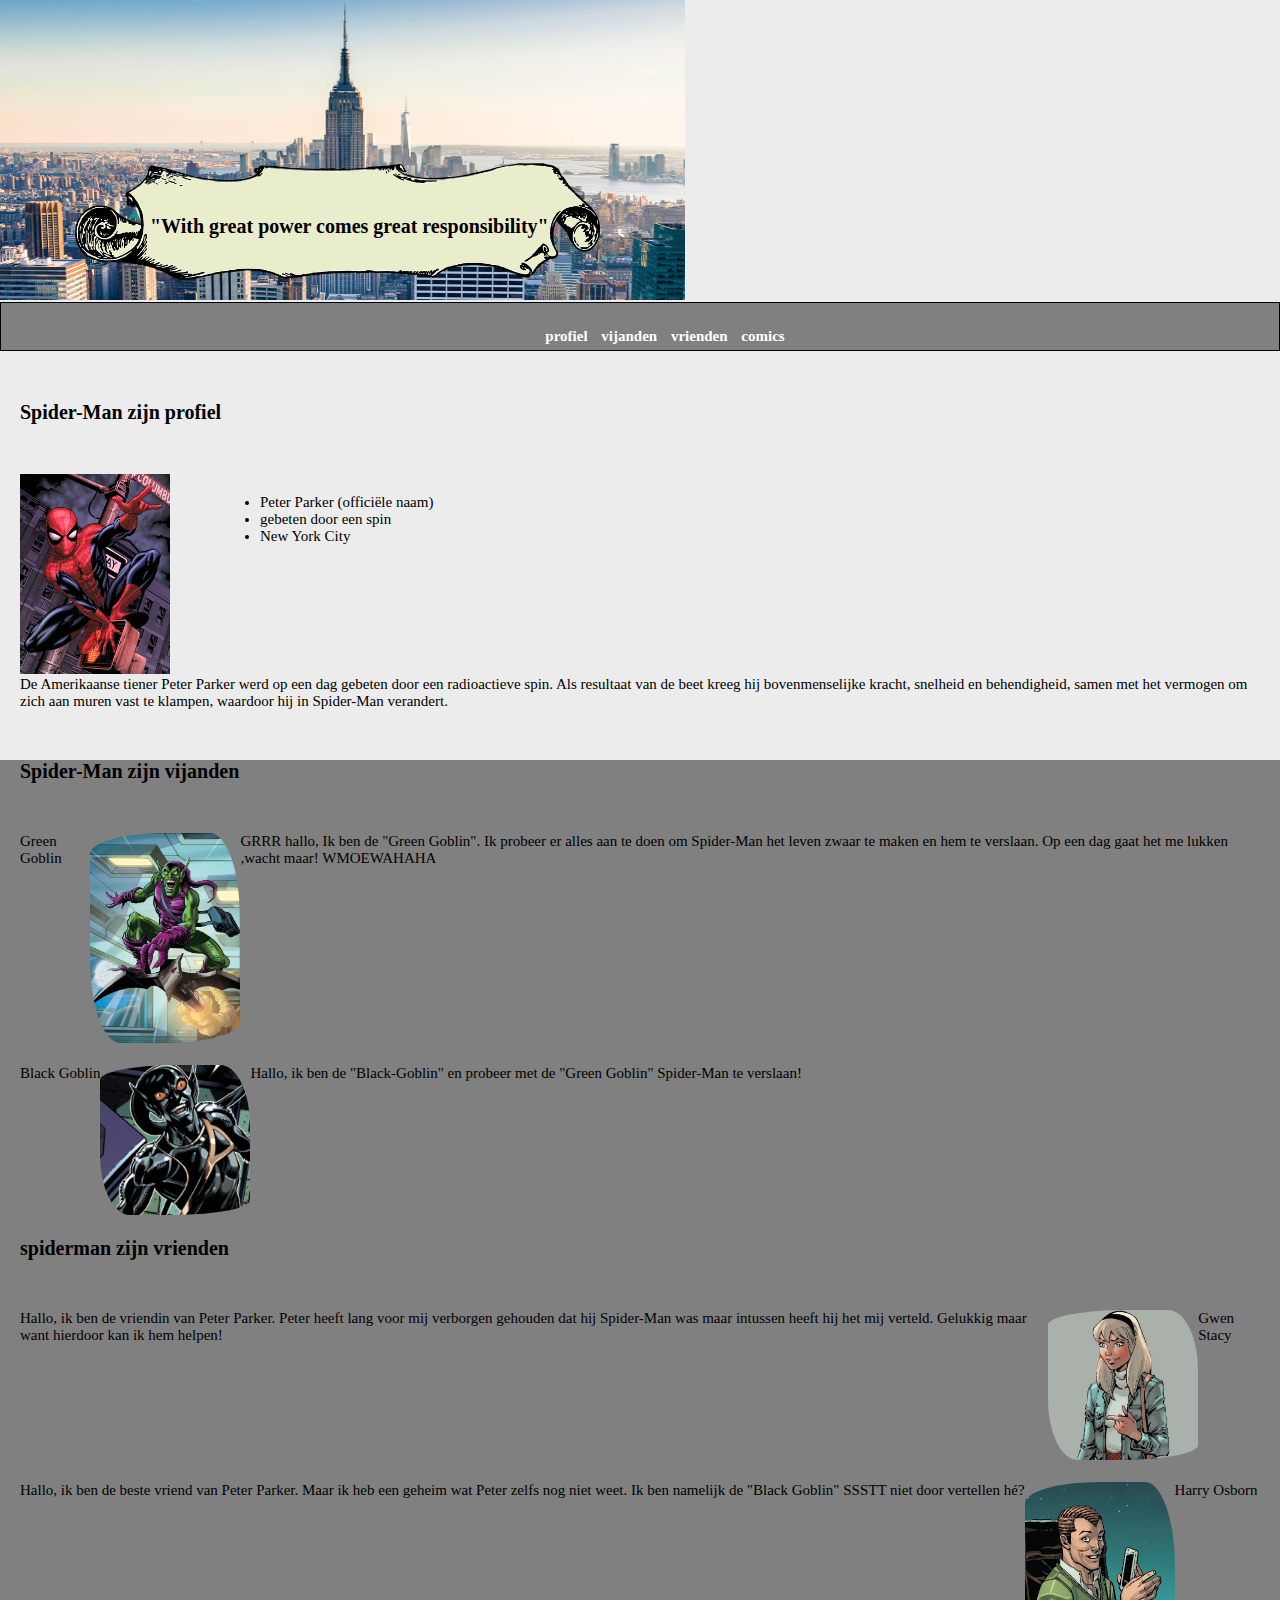
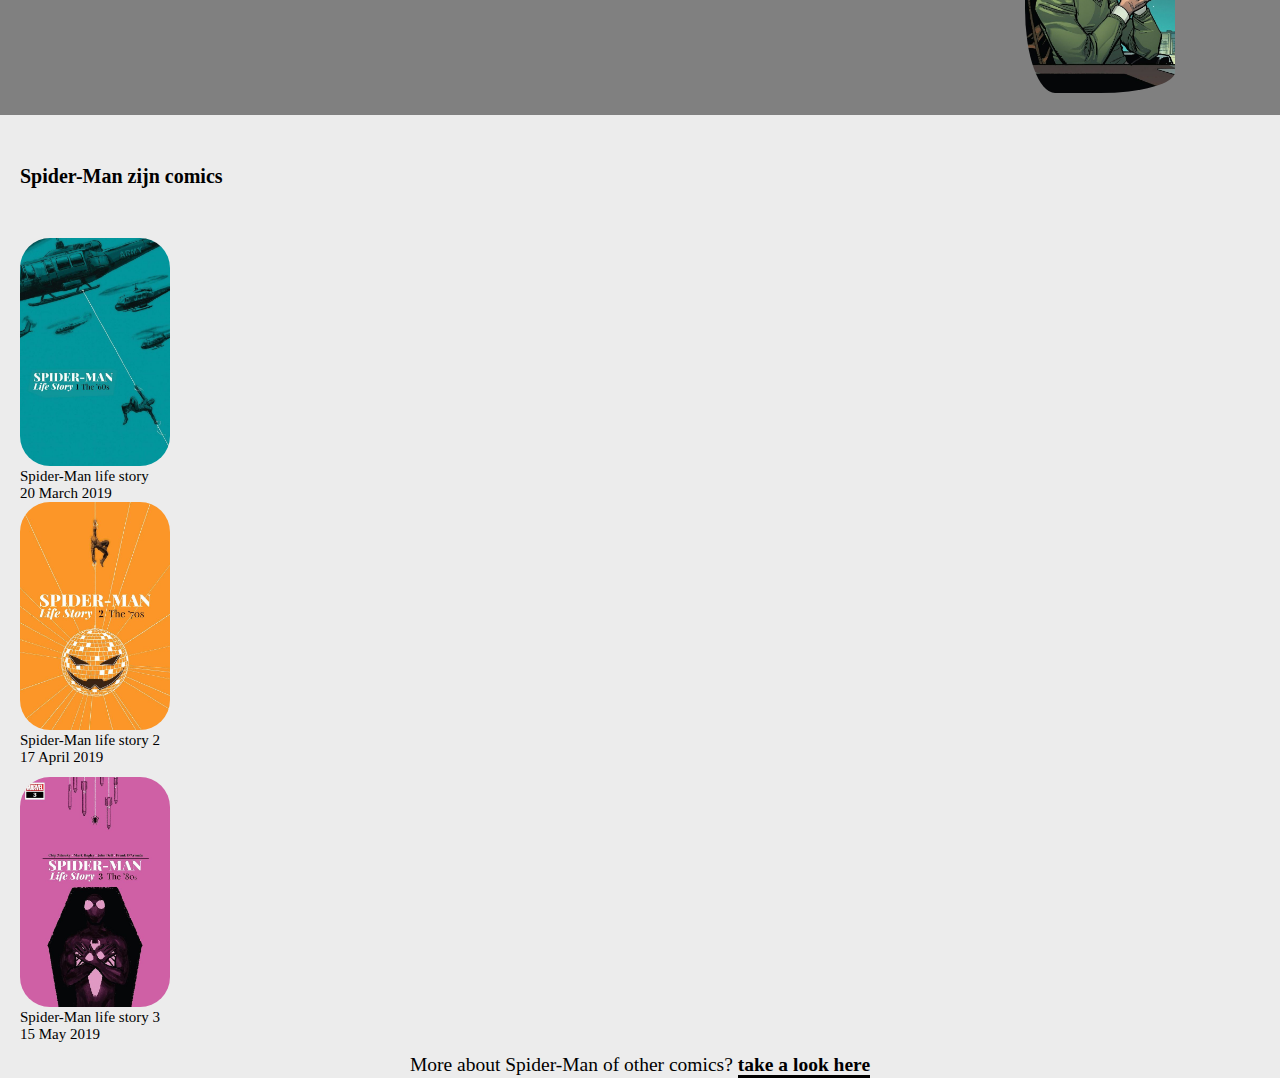
==== commit 15eec623: "update" ====
--- a/index.html
+++ b/index.html
@@ -27,19 +27,28 @@
 
     <div id="site-container">
         <header>
-            <figure id="achtergrond"><img src="afbeeldingen/achtergrond.jpg" width="540px" height="300px"
+            <figure id="achtergrond"><img src="afbeeldingen/achtergrond.jpg" width="685px" height="300px"
                     alt="picture of New York">
             </figure>
             <figure id="banner"><img src="afbeeldingen/banner.png" width="525px"></figure>
             <h1>"With great power comes great responsibility"</h1>
+        
+        
+            <nav class="menu">
+                <ul>
+                    <li><a href="#profiel_nav">profiel</a></li> 
+                    <li><a href="#vijanden_nav">vijanden</a></li>  
+                    <li><a href="#vrienden_nav">vrienden</a></li> 
+                    <li><a href="#comics_nav">comics</a></li> 
+                
+                </ul>
+            </nav>
         </header>
-        <br>
-        <br>
         <article class="profiel">
             <section>
-                <h2>Spider-Man zijn profiel</h2>
+                <h2 id="profiel_nav">Spider-Man zijn profiel</h2>
             </section>
-            <section>
+            <section id="profiel_gegevens">
                 <figure id="profiel-foto"><img src="afbeeldingen/profiel.png" width="150px"></figure>
                 <section></section>
                 <ul class="gegevens">
@@ -61,9 +70,9 @@
             </section>
         </article>
 
-        <article class="vijanden">
+        <article class="getuigenis">
             <section>
-                <h2>Spider-Man zijn vijanden</h2>
+                <h2 id="vijanden_nav">Spider-Man zijn vijanden</h2>
             </section>
 
             <section>
@@ -81,9 +90,9 @@
             </section>
         </article>
 
-        <article class="vrienden">
+        <article class="getuigenis">
             <section>
-                <h2> spiderman zijn vrienden</h2>
+                <h2 id="vrienden_nav"> spiderman zijn vrienden</h2>
             </section>
 
             <section>
@@ -108,7 +117,7 @@
         </article>
         <article class="comics">
             <section>
-                <h2>Spider-Man zijn comics</h2>
+                <h2 id="comics_nav">Spider-Man zijn comics</h2>
             </section>
 
             <section>
@@ -116,15 +125,21 @@
             </section>
 
             <section>
-                <p> Spider-Man life story, March 20, 2019</p>
+                <p> Spider-Man life story
+                    <br>
+                     20 March 2019
+                </p>
             </section>
-            <br>
+            
             <section>
                 <figure><img src="afbeeldingen/spider-man_life_story_2.jpg" width="150px"></figure>
             </section>
 
-            <section>
-                <p>Spider-Man life story 2, April 17, 2019</p>
+           <section>
+                <p>Spider-Man life story 2
+                    <br>
+                    17 April 2019
+                </p>
             </section>
             <br>
             <section>
@@ -132,12 +147,15 @@
             </section>
 
             <section>
-                <p>Spider-Man life story 3, May 15, 2019</p>
+                <p>Spider-Man life story 3
+                    <br>
+                    15 May 2019
+                </p>
             </section>
         </article>
         <br>
         <footer>
-            <p>More about Spider-Man of other comics? <a href="https://marvel.fandom.com/wiki/Spider-Man_Comic_Books">
+            <p>More about Spider-Man of other comics? <a id ="footer_link" href="https://marvel.fandom.com/wiki/Spider-Man_Comic_Books">
                     take
                     a look here</a> </p>
         </footer>
--- a/css_styles/composition.css
+++ b/css_styles/composition.css
@@ -9,9 +9,11 @@
 }
 
 #banner {
+    margin: auto;
     position: absolute;
     top: 90px;
-    margin-left: 0px;
+    left: 75px;
+    
 
 
 
@@ -23,8 +25,8 @@
     font-family: serif;
     position: absolute;
     margin-left: 5px;
-    left: 80px;
-    top: 205px;
+    left: 145px;
+    top: 215px;
 
 
 
@@ -32,12 +34,42 @@
 }
 
 header{
-    margin-bottom: 20px;
+    margin-bottom: 0px;
 }
-#profiel-foto {
-    margin-left: 0%;
+* {
+    padding: 0;
+    margin: 0;
+    font-family: Trebuchet MS;
+   }
+
+.menu {
+    margin: auto;
+    padding: 5px;
+    border: 1px solid black;
+    background-color:gray;
+    text-align: center;
     
-
+   }
+    
+   .menu ul li {
+    display: inline;
+    padding: 0 5px;
+    width: 40px;
+   }
+    
+   .menu ul li a, a:link, a:visited, a:active {
+    color: #FFF;
+    text-decoration: none;
+    font-weight: bold;
+   }
+    
+   .menu ul li a:hover {
+    color: #FFF;
+    border-bottom: 3px solid #FFF;
+   }
+.profiel{
+    margin-top: 50px;
+    margin-bottom: 50px;
 }
 
 
@@ -45,32 +77,61 @@
 section {
 
 display: flex;
+margin-left: 20px;
+margin-right: 20px;
 
 } 
 
 profiel-foto img {
     
-max-width: 100%; 
+ 
+    max-width: 100%; 
 }
 
 
 
-#info-gg { 
-text-align: right;
-}
-.vijanden img{
-    border-radius: 50% 20% / 10% 40%;
+ul{
+    margin-left: 50px;
+    margin-top: 20px;
+    font-size: 1.5em;
+    font-family: serif;
 }
 
-.vrienden img{
+
+.getuigenis img{
     border-radius: 50% 20% / 10% 40%;
+    margin-bottom: 20px;
 }
 
+.comics{
+    margin-top: 50px;
+}
+
+.comics img{
+    border-radius: 30px;
+}
 h2{
     text-align: center;
+    font-size: 2em;
+    font-family: serif;
+    margin-bottom: 50px;
+    
 }
+
+p{
+    font-size: 1.5em;
+    font-family: serif;
+}
+
 
 footer {
     font-size: 1.3em;
     text-align: center;
+    font-family: serif;
+}
+#footer_link{
+    font-family: serif;
+    color: black;
+    border-bottom: 3px solid black;
+    
 }--- a/css_styles/utilities.css
+++ b/css_styles/utilities.css
@@ -1,14 +1,10 @@
 
 
-.vijanden{
-    background-color: rgb(172, 155, 155) ;
+.getuigenis{
+    background:grey ;
 }
 
 
-
-.vrienden{
-    background-color: rgb(212, 189, 189) ;
-}
 
 
 
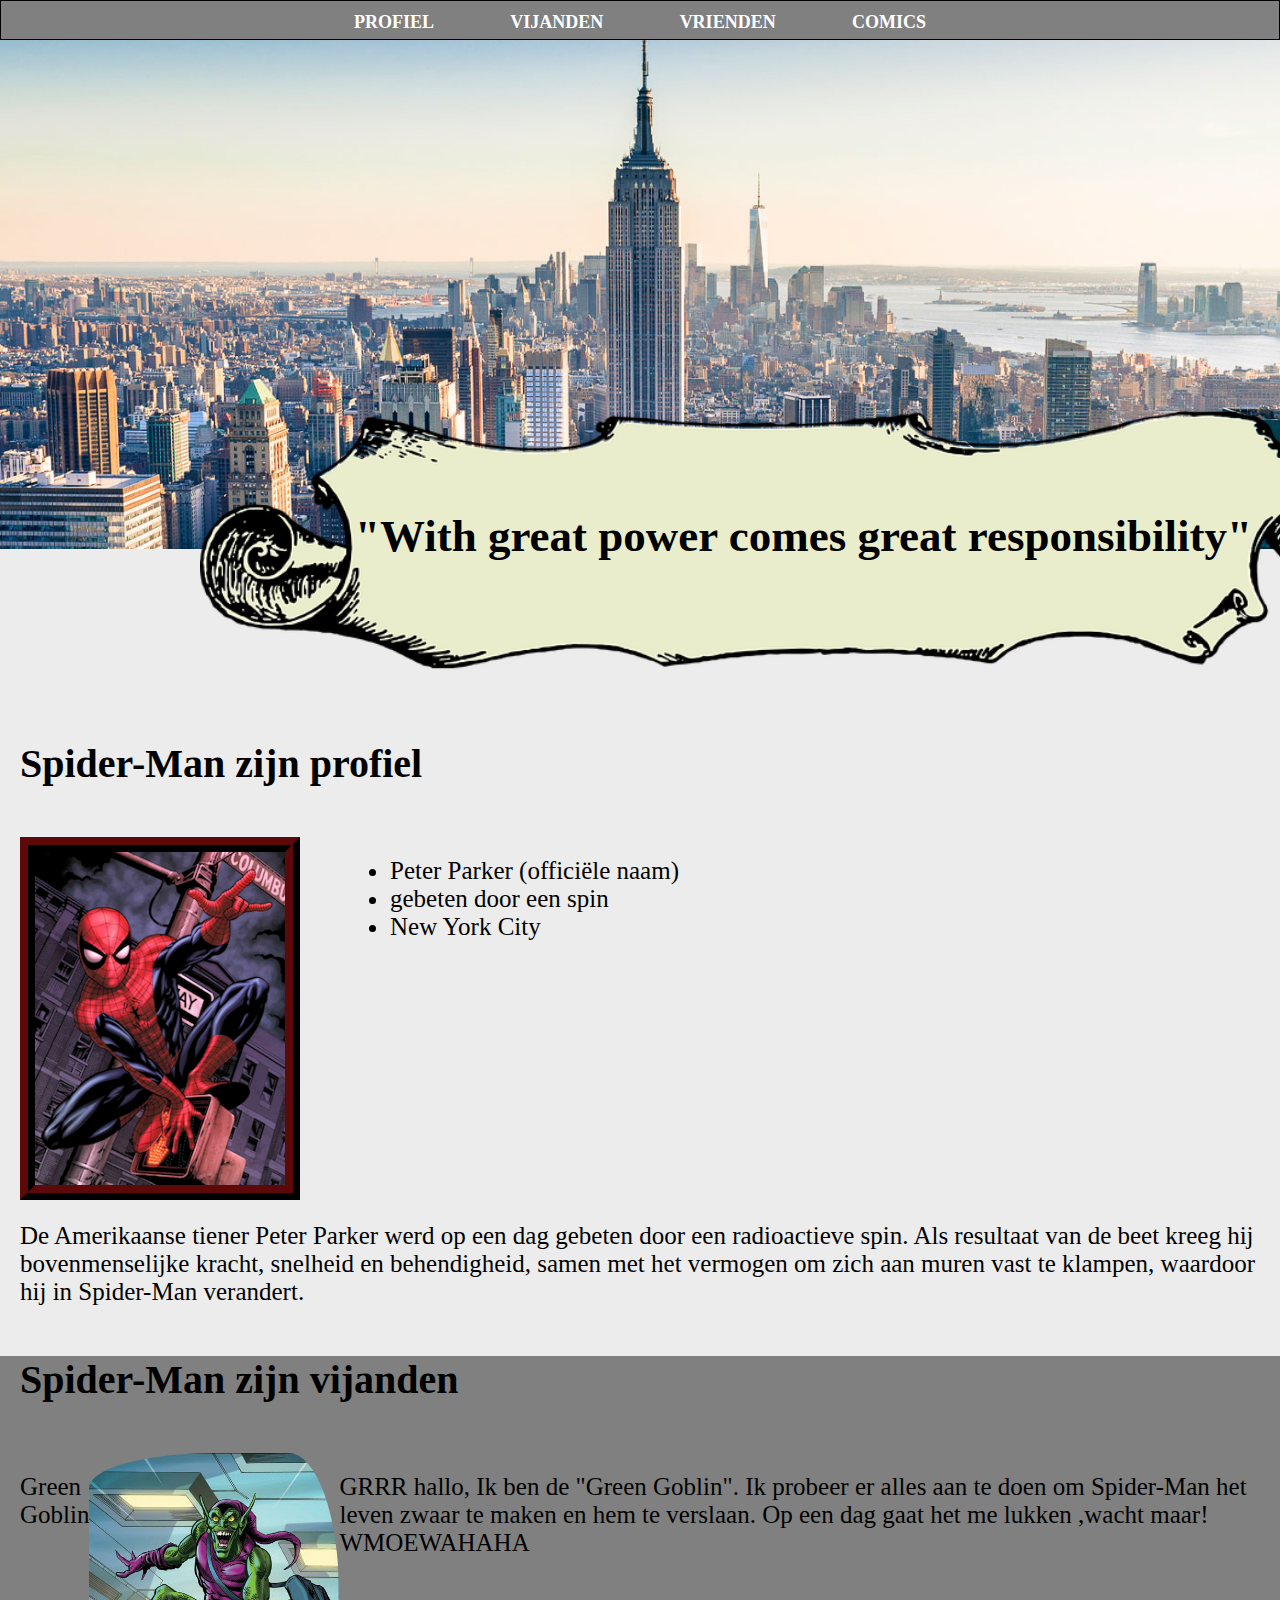
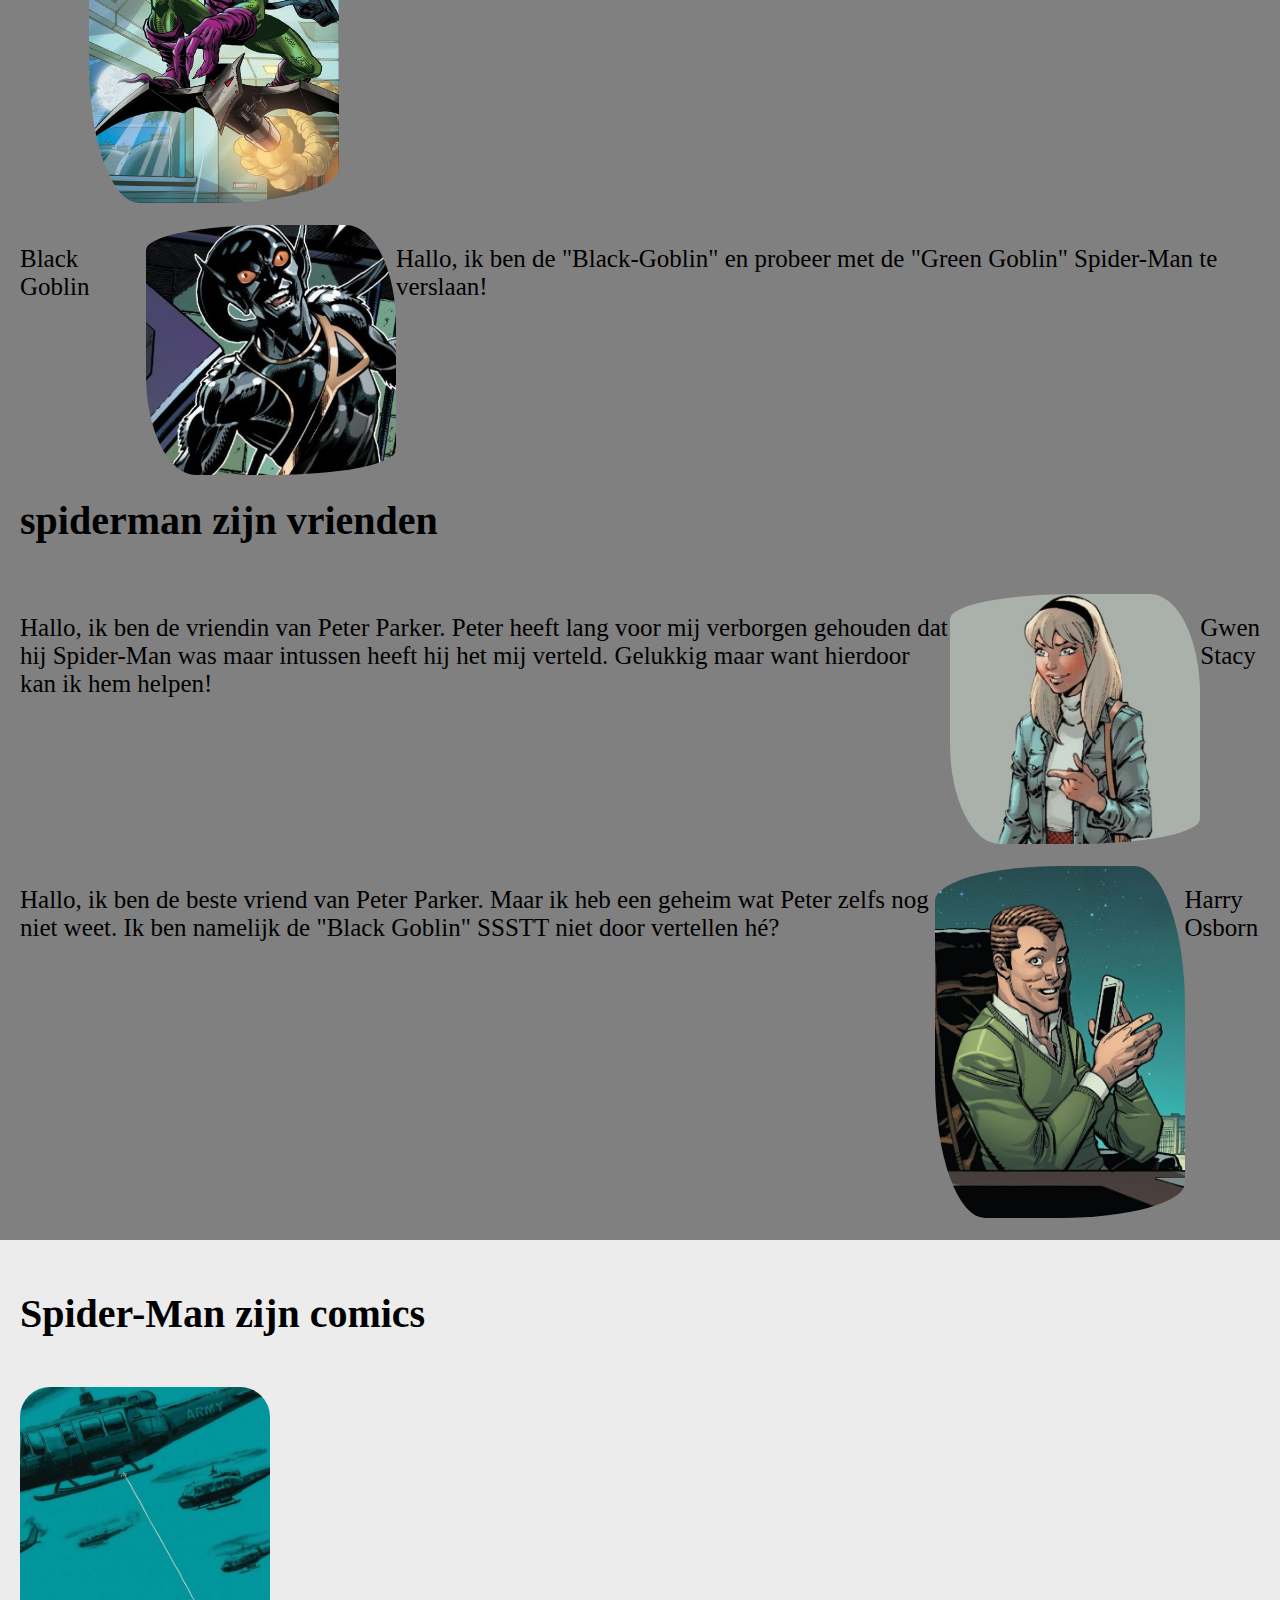
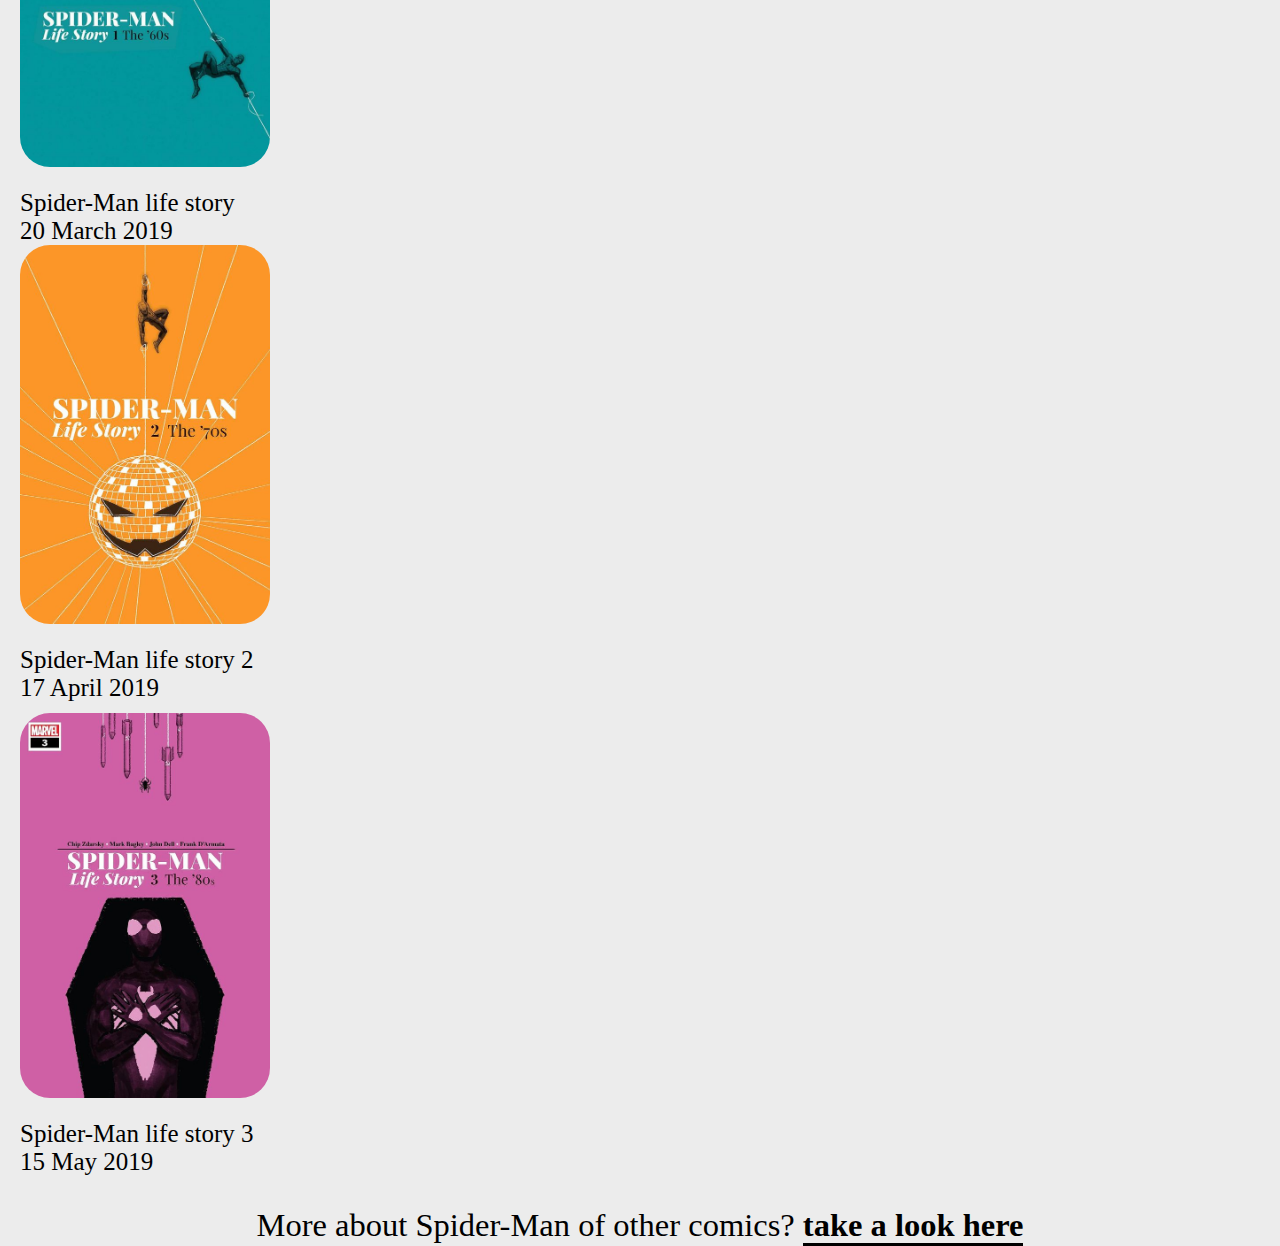
==== commit 48af5f38: "update desktop versie" ====
--- a/index.html
+++ b/index.html
@@ -27,7 +27,7 @@
 
     <div id="site-container">
         <header>
-            <figure id="achtergrond"><img src="afbeeldingen/achtergrond.jpg" width="685px" height="300px"
+            <figure id="achtergrond"><img src="afbeeldingen/achtergrond.jpg" width="100%" height="100%"
                     alt="picture of New York">
             </figure>
             <figure id="banner"><img src="afbeeldingen/banner.png" width="525px"></figure>
--- a/css_styles/composition.css
+++ b/css_styles/composition.css
@@ -1,47 +1,82 @@
+
 body {
     font-size: 10px;
 }
-
 #achtergrond {
     margin: auto;
-
+    width: 100%;
+    position: absolute;
+    top: 0;
+    left: 0;
+    z-index: -1;
    
 }
 
+
+#banner img{
+    margin: auto;
+    margin-top: 50px;
+    margin-left: 100px;
+}
+
+
 #banner {
+
+   
+    
+   
     margin: auto;
     position: absolute;
-    top: 90px;
-    left: 75px;
-    
-
-
-
-}
-
+    
+    
+    
+    margin: 0 auto;
+    margin-top: 50px;
+
+
+}
 
 h1 {
     text-align: center;
     font-family: serif;
     position: absolute;
     margin-left: 5px;
-    left: 145px;
-    top: 215px;
-
-
+    left: 165px;
+    
+    margin-top: 220px;
+    color: black;
 
 
 }
 
 header{
-    margin-bottom: 0px;
+    position: relative;
+    text-align: center;
+    color: white;
+    margin-bottom: 50px;
 }
 * {
     padding: 0;
     margin: 0;
     font-family: Trebuchet MS;
    }
-
+.menu ul {
+    margin: 0;
+    padding: 0;
+    list-style: none;
+  }
+  
+  .menu li {
+    display: inline-block;
+    margin: 0 20px;
+  }
+  
+  .menu a {
+    text-decoration: none;
+    color: white;
+    text-transform: uppercase;
+    font-size: 18px;
+  }
 .menu {
     margin: auto;
     padding: 5px;
@@ -67,8 +102,9 @@
     color: #FFF;
     border-bottom: 3px solid #FFF;
    }
+ 
 .profiel{
-    margin-top: 50px;
+    margin-top: 300px;
     margin-bottom: 50px;
 }
 
@@ -82,9 +118,9 @@
 
 } 
 
-profiel-foto img {
-    
- 
+.profiel img {
+    
+    border:4mm ridge rgb(10, 1, 1);
     max-width: 100%; 
 }
 
@@ -121,6 +157,7 @@
 p{
     font-size: 1.5em;
     font-family: serif;
+    margin-top: 20px;
 }
 
 
@@ -134,4 +171,63 @@
     color: black;
     border-bottom: 3px solid black;
     
-}+}
+
+
+
+
+
+  
+
+
+
+  
+
+  
+  /* media query voor desktop-formaat */
+  
+  @media only screen and (min-width: 992px) {
+    #achtergrond img {
+      width: 100%;
+      height: auto;
+    }
+  
+    #banner img {
+     margin-left: 200px;
+     margin-top: 200px;
+     width: 100%;
+    }
+    
+
+    .menu {
+      display: flex;
+      justify-content: center;
+    }
+  
+    .menu li {
+      margin: 0 30px;
+    }
+  
+    h1 {
+      top: 290px;
+      left: 350px;
+      font-size: 45px;
+    }
+    .profiel{
+        margin-top: 700px;
+        margin-bottom: 50px;
+    }
+
+    h2{
+        font-size: 4em;
+    }
+    p{
+        font-size: 2.5em;
+    }
+    ul{
+        font-size: 2.5em
+    }
+    img{
+        width: 250px;
+    }
+  }
--- a/css_styles/utilities.css
+++ b/css_styles/utilities.css
@@ -1,13 +1,12 @@
-
-
-.getuigenis{
-    background:grey ;
-}
-
-
-
-
-
-body{
-    background-color: rgb(236, 236, 236) ;
-}+:root {
+    --achtergrondkleur: rgb(236, 236, 236) ;
+    --achtergrond_getuigenissen:grey ;
+    }
+    
+    body {
+    background-color: var(--achtergrondkleur);
+    }
+    
+    .getuigenis{
+        background-color: var(--achtergrond_getuigenissen);
+    }